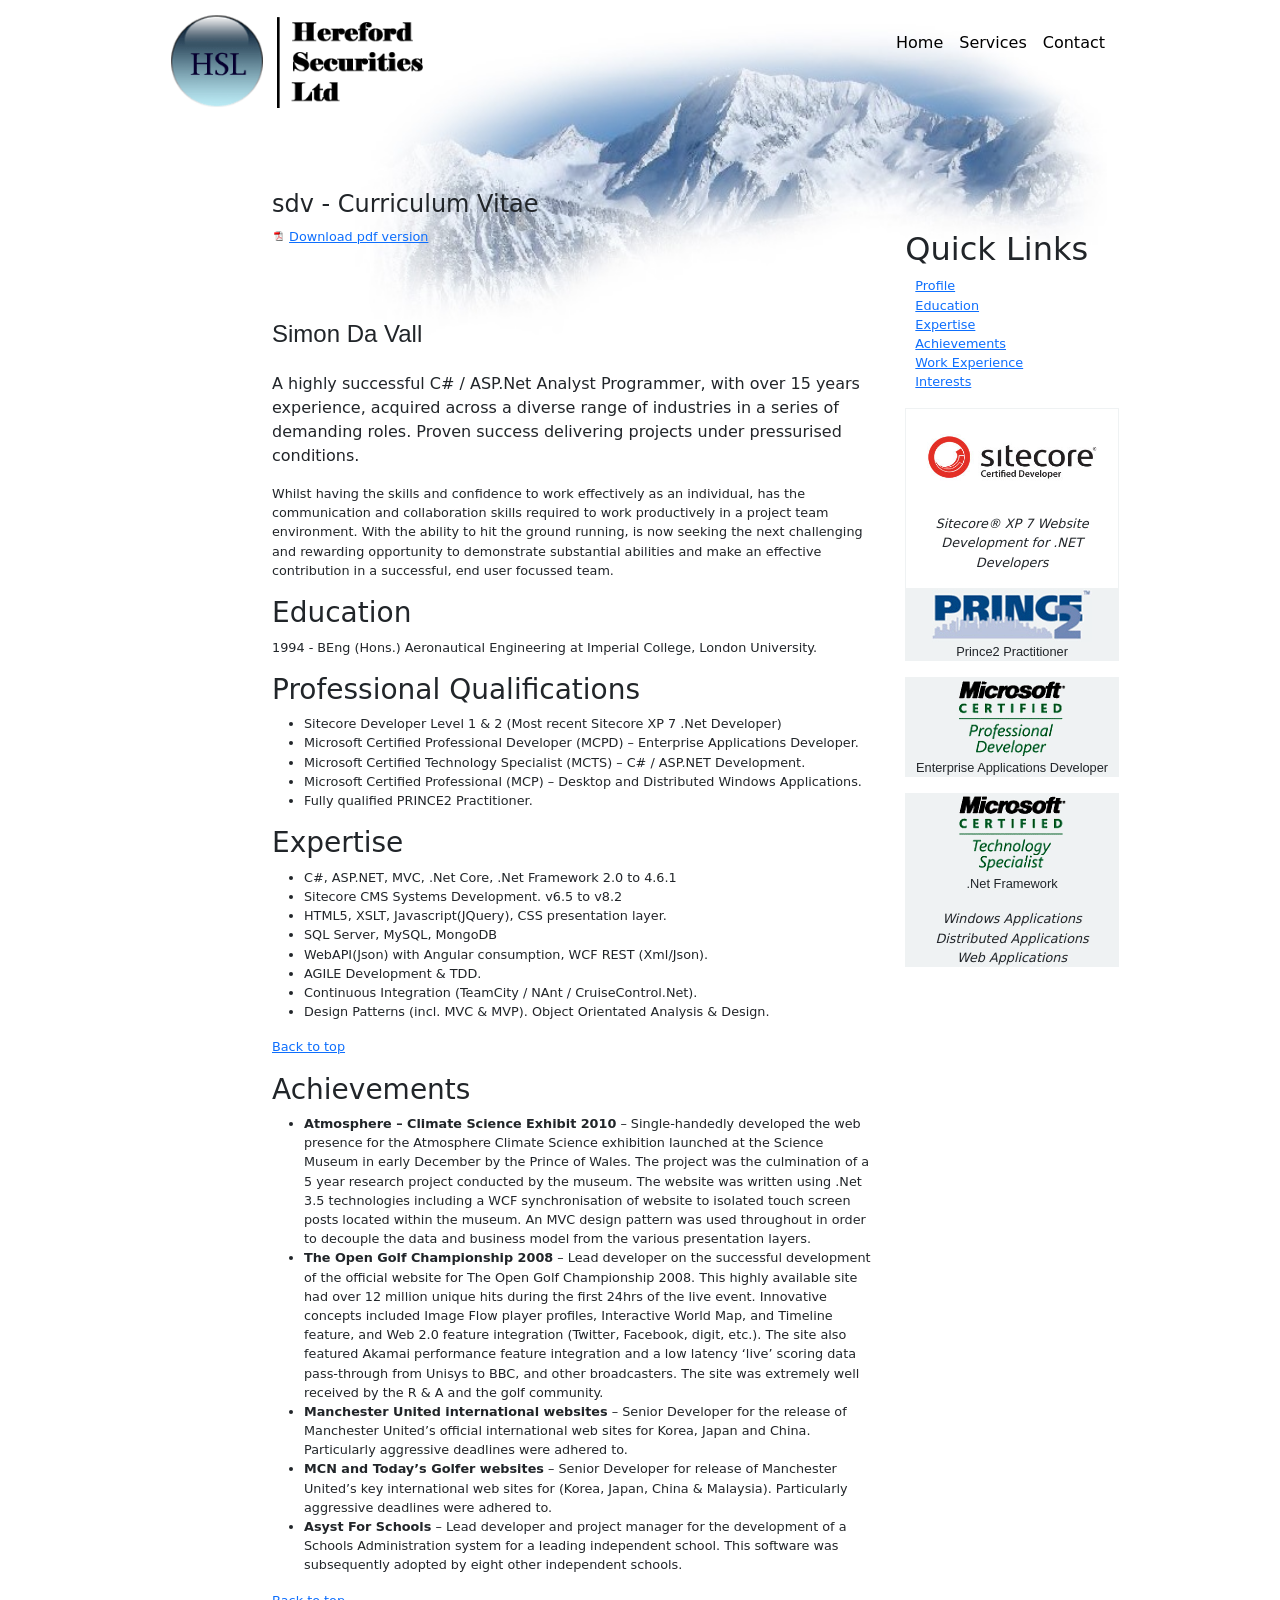
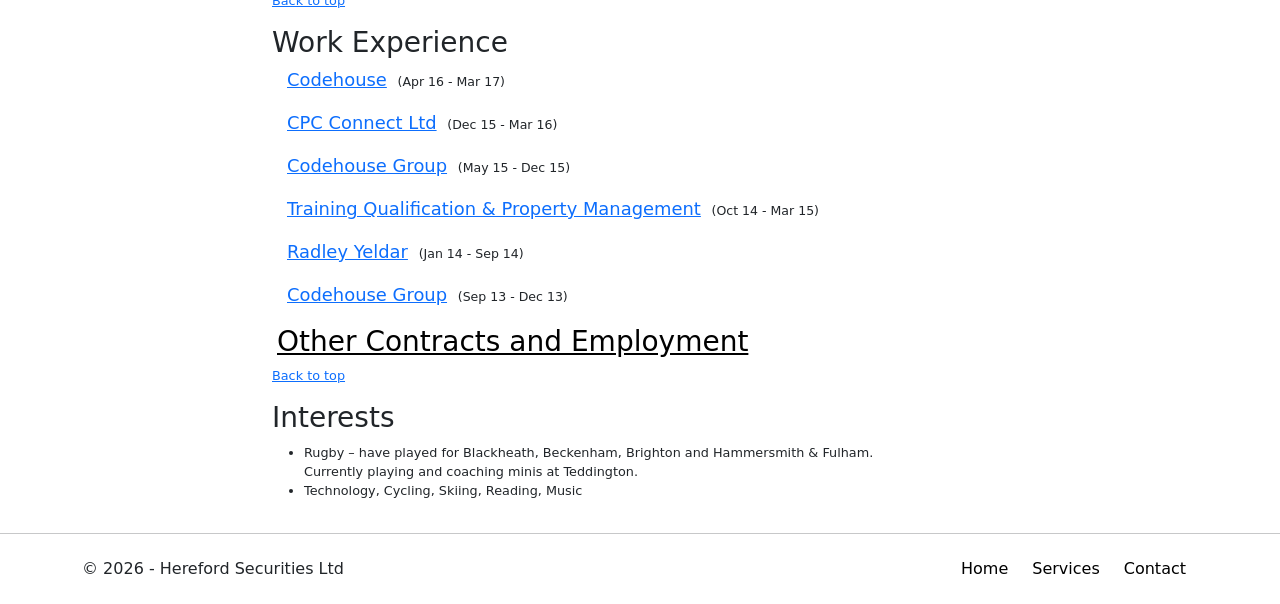
==== index.html @ d54355cc "initial commit" ====
<!DOCTYPE html>
<html lang="en">
<head>
    <meta charset="utf-8"/>
    <meta name="viewport" content="width=device-width, initial-scale=1.0"/>
    
    <link rel="stylesheet" href="/lib/bootstrap/dist/css/bootstrap.min.css" />
    <link rel="stylesheet" href="/css/site.css?v=NlVmR6fVG433w8anAIzWbxuGU_gSo6MmxZfiVtEb8ns" />
    <link rel="stylesheet" href="/css/hsl.styles.css?v=xCLZziitVMdS-ITcfZSa-ST9eg53xlWQVad8y4XB6No" />

    <title>Hereford Securities Ltd | Sitecore &amp; .NET Development</title>
    <meta name="description"
          content="Hereford Securities Ltd provides Sitecore and .NET development, software consultancy and enterprise web application development by Simon Da Vall."/>
    <meta property="og:title" content="Hereford Securities Ltd" />
    <meta property="og:description" content="Sitecore and .NET development consultancy." />
    <meta property="og:type" content="website" />
</head>
<body>

<header b-irz2kkw48r>
    <nav b-irz2kkw48r id="menu" class="navbar navbar-expand-md fixed-top navbar-light">
        <div b-irz2kkw48r class="container menu-container">

            <a class="navbar-brand" href="/">
                <img b-irz2kkw48r id="HSL_logo"
                     class="logo-image"
                     src="/images/HSL_Logo.gif"
                     alt="Hereford Securities Ltd"/>
            </a>

            <button b-irz2kkw48r class="navbar-toggler"
                    type="button"
                    data-bs-toggle="collapse"
                    data-bs-target="#mainNavbar"
                    aria-controls="mainNavbar"
                    aria-expanded="false"
                    aria-label="Toggle navigation">
                <span b-irz2kkw48r class="navbar-toggler-icon"></span>
            </button>

            <div b-irz2kkw48r id="mainNavbar" class="collapse navbar-collapse justify-content-end">
                <ul b-irz2kkw48r class="navbar-nav text-center text-md-start">
                    <li b-irz2kkw48r class="nav-item">
                        <a class="nav-link active" href="/">Home</a>
                    </li>
                    <li b-irz2kkw48r class="nav-item">
                        <a class="nav-link" href="/Services">Services</a>
                    </li>
                    <li b-irz2kkw48r class="nav-item">
                        <a class="nav-link" href="/Contact">Contact</a>
                    </li>
                </ul>
            </div>
        </div>
    </nav>
</header>

<section b-irz2kkw48r id="body" class="container main-body background-image">
    <div b-irz2kkw48r class="row">
        <div b-irz2kkw48r class="col-12 offset-md-2 col-md-10">
            
<div id="main-body">

    <div class="row">
        <section id="main" class="cvMain col-md-8 col-sm-9">
            <div class="main-body-title">
                <h4>sdv - Curriculum Vitae</h4>
                <p class="pdf-download">
                    <img class="pdf-image" src="/images/download.png" alt="" width="9" height="10"/>
                    <a class="pdf-download" href="/downloads/SimonDaVall-CV.pdf" target="_blank">Download pdf
                        version</a><br/>
                </p>
            </div>
            <div id="cvProfile" class="cv-title">Simon Da Vall</div>
            <p class="lead">
                A highly successful <strong>C# / ASP.Net Analyst Programmer</strong>, with over <strong>15 years</strong> experience, acquired across a diverse range of industries in a series of demanding roles.  Proven success delivering projects under pressurised conditions.
            </p>
            <p>Whilst having the skills and confidence to work effectively as an individual, has the communication and collaboration skills required to work productively in a project team environment. With the ability to hit the ground running, is now seeking the next challenging and rewarding opportunity to demonstrate substantial abilities and make an effective contribution in a successful, end user focussed team.</p>
            <section id="cvEducation">
                <h3>Education</h3>
                <p>1994 - BEng (Hons.) Aeronautical Engineering at Imperial College, London University.</p>
            </section>
            <section>
                <h3>Professional Qualifications</h3>
                <ul><li>Sitecore Developer Level 1 & 2 (Most recent Sitecore XP 7 .Net Developer)</li><li>Microsoft Certified Professional Developer (MCPD) – Enterprise Applications Developer.</li><li>Microsoft Certified Technology Specialist (MCTS) – C# / ASP.NET Development.</li><li>Microsoft Certified Professional (MCP) – Desktop and Distributed Windows Applications.</li><li>Fully qualified PRINCE2 Practitioner.</li></ul>
            </section>
            <section id="cvExpertise">
                <h3>Expertise</h3>
                <ul><li>C#, ASP.NET, MVC, .Net Core, .Net Framework 2.0 to 4.6.1</li><li>Sitecore CMS Systems Development. v6.5 to v8.2</li><li>HTML5, XSLT, Javascript(JQuery), CSS presentation layer.</li><li>SQL Server, MySQL, MongoDB</li><li>WebAPI(Json) with Angular consumption, WCF REST (Xml/Json).</li><li>AGILE Development & TDD.</li><li>Continuous Integration (TeamCity / NAnt / CruiseControl.Net).</li><li>Design Patterns (incl. MVC & MVP). Object Orientated Analysis & Design.</li></ul>
            </section>
            <p>
                <a id="cv-achievements" class="smoothscroll" href="#topOfPage">Back to top</a>
            </p>
                <section>
                    <h3>Achievements</h3>
                    <ul>
                            <li><strong>Atmosphere &#x2013; Climate Science Exhibit 2010</strong> – Single-handedly developed the web presence for the Atmosphere Climate Science exhibition launched at the Science Museum in early December by the Prince of Wales. The project was the culmination of a 5 year research project conducted by the museum. The website was written using .Net 3.5 technologies including a WCF synchronisation of website to isolated touch screen posts located within the museum. An MVC design pattern was used throughout in order to decouple the data and business model from the various presentation layers.</li>
                            <li><strong>The Open Golf Championship 2008</strong> – Lead developer on the successful development of the official website for The Open Golf Championship 2008. This highly available site had over 12 million unique hits during the first 24hrs of the live event. Innovative concepts included Image Flow player profiles, Interactive World Map, and Timeline feature, and Web 2.0 feature integration (Twitter, Facebook, digit, etc.). The site also featured Akamai performance feature integration and a low latency &#x2018;live&#x2019; scoring data pass-through from Unisys to BBC, and other broadcasters. The site was extremely well received by the R &amp; A and the golf community.</li>
                            <li><strong>Manchester United international websites</strong> – Senior Developer for the release of Manchester United&#x2019;s official international web sites for Korea, Japan and China. Particularly aggressive deadlines were adhered to.</li>
                            <li><strong>MCN and Today&#x2019;s Golfer websites</strong> – Senior Developer for release of Manchester United&#x2019;s key international web sites for (Korea, Japan, China &amp; Malaysia). Particularly aggressive deadlines were adhered to.</li>
                            <li><strong>Asyst For Schools</strong> – Lead developer and project manager for the development of a Schools Administration system for a leading independent school. This software was subsequently adopted by eight other independent schools.</li>
                    </ul>
                </section>
            
            <p>
                <a id="cvExperience" class="smoothscroll" href="#topOfPage">Back to top</a>
            </p>
            <section id="workExperience">
                <h3>Work Experience</h3>
                <div class="cv-job">
                    <p class="cv-client">
                        <a data-bs-toggle="collapse" href="#job1"><i class="fa fa-angle-down" aria-hidden="true"></i>Codehouse</a>
                        <span class="cv-datespan">(Apr 16 - Mar 17)</span>

                        <span class="client-weblink d-none"><a href="http://www.codehousegroup.com/" target="_blank">client website</a></span>
                    </p>
                    <div id="job1" class="cv-job-detail collapse">
                        <p class="cv-role">Lead Developer / Technical Architect</p>
                        <p class="cv-skills">Key Skills: C# 5.0 / Sitecore 6.5 / TeamCity / Octopus / Agile / NUnit</p>

                        <div class="cv-website">
                            <span>Websites:</span>
                            <ul>
                                <li><a target="_blank">A major financial website</a></li>
                            </ul>

                        </div>

                        <p>Returned to Codehouse to work on a number of updated features to be integrated to a major
                            financial website. These included making the site responsive to mobile viewports, and
                            updating several sections of the existing site. Required working on a dual synchronised git
                            branching, allowing maintenance to the existing code set whist developing the feature branch
                            in an up to date state. Was responsible for setting up and maintaining the CI and auto
                            deployment using TeamCity and Octopus.</p>
                        <p>Having worked largely on more recent versions of Sitecore, it tested the powers of memory
                            going back to the features of Sitecore 6.5</p>
                    </div>
                </div>
                <div class="cv-job">
                    <p class="cv-client">
                        <a data-bs-toggle="collapse" href="#job2"><i class="fa fa-angle-down" aria-hidden="true"></i>CPC
                            Connect Ltd</a>
                        <span class="cv-datespan">(Dec 15 - Mar 16)</span>

                        <span class="client-weblink d-none"><a href="http://www.cpcconnect.co.uk" target="_blank">client website</a></span>
                    </p>
                    <div id="job2" class="cv-job-detail collapse">
                        <p class="cv-role">Contract .Net Developer</p>
                        <p class="cv-skills">Key Skills: C# 5.0 / WebAPI / Angular.js / NUnit / Docker Containers /
                            Agile / TDD</p>

                        <div class="cv-website">
                            <span>Websites:</span>
                            <ul>
                                <li><a href="http://gaydar.net/" target="_blank">gaydar.net</a></li>
                            </ul>

                        </div>

                        <p>Worked on the final phase to launch of the gay matchmaking site gaydar.net.</p>
                        <p>My role largely focussed on the production of a large number of WebAPIs used to pass data
                            around the application. Extensive use of Fiddler to track data packets.</p>
                    </div>
                </div>
                <div class="cv-job">
                    <p class="cv-client">
                        <a data-bs-toggle="collapse" href="#job3"><i class="fa fa-angle-down" aria-hidden="true"></i>Codehouse
                            Group</a>
                        <span class="cv-datespan">(May 15 - Dec 15)</span>

                        <span class="client-weblink d-none"><a href="http://www.codehousegroup.com/" target="_blank">client website</a></span>
                    </p>
                    <div id="job3" class="cv-job-detail collapse">
                        <p class="cv-role">Lead Developer</p>
                        <p class="cv-skills">Key Skills: C# 5.0 / Sitecore 7.1-8.1 / ASP.NET 4.5 / MVC4 / Agile /
                            NUnit</p>

                        <div class="cv-website">
                            <span>Websites:</span>
                            <ul>
                                <li><a target="_blank">A Chinese based law firm</a></li>
                                <li><a target="_blank"></a></li>
                                <li><a target="_blank"></a></li>
                            </ul>

                        </div>

                        <p>Worked on a number of projects of differing maturity, from Greenfield to third round feature
                            additions.</p>
                        <p>Primary role was to implementing a number of new features to a mature multi-language (Chinese
                            based) website using Sitecore 7.1. A particularly testing feature involved implementing a
                            cross language search facility to meet exacting client requirements, using SOLR 4.3. This
                            required implementing a structure that integrated European, and Asian-based languages to a
                            single index using computed fields.</p>
                        <p>Other notable project work included:</p>
                        <ul>
                            <li>Upgraded Sitecore 6.6 through the various stages to v8.1 for another multi-lingual
                                website.
                            </li>
                            <li>Implemented SOLR 4.10 site search from the ground up (Greenfield)</li>
                        </ul>
                    </div>
                </div>
                <div class="cv-job">
                    <p class="cv-client">
                        <a data-bs-toggle="collapse" href="#job4"><i class="fa fa-angle-down" aria-hidden="true"></i>Training
                            Qualification &amp; Property Management</a>
                        <span class="cv-datespan">(Oct 14 - Mar 15)</span>

                        <span class="client-weblink d-none"><a target="_blank">client website</a></span>
                    </p>
                    <div id="job4" class="cv-job-detail collapse">
                        <p class="cv-role"></p>
                        <p class="cv-skills">Key Skills: </p>


                        <p>Took time away from contracting to organise the renovation of an overseas property and to
                            brush up on training and professional qualifications.</p>
                        <p>During this period I attended the Sitecore XP 7.1 Web Developer qualification upgrade course
                            and attained developer certification.</p>
                    </div>
                </div>
                <div class="cv-job">
                    <p class="cv-client">
                        <a data-bs-toggle="collapse" href="#job5"><i class="fa fa-angle-down" aria-hidden="true"></i>Radley
                            Yeldar</a>
                        <span class="cv-datespan">(Jan 14 - Sep 14)</span>

                        <span class="client-weblink d-none"><a href="http://www.ry.com"
                                                               target="_blank">client website</a></span>
                    </p>
                    <div id="job5" class="cv-job-detail collapse">
                        <p class="cv-role">Technical Architect / Developer</p>
                        <p class="cv-skills">Key Skills: C# 4.0 / Sitecore 6.5 / ASP.NET 4.0 / MVC3 / XSLT / Agile /
                            NUnit</p>

                        <div class="cv-website">
                            <span>Websites:</span>
                            <ul>
                                <li><a target="_blank">A British construction group</a></li>
                            </ul>

                        </div>

                        <p>Third contract with Radley Yeldar. Redesigned and implemented a required restructuring to the
                            Sitecore content database. This included an upgrade from version 6.3 to 6.5.</p>
                        <p>White label development of template site for a construction group\'s micro sites. Code
                            written such that each new micro site can be added to the existing site structure without
                            further code change.</p>
                        <p>Subsequently a series of micro sites were added without further back end code work. Only a
                            new Sitecore base node, together with css and config changes.</p>
                    </div>
                </div>
                <div class="cv-job">
                    <p class="cv-client">
                        <a data-bs-toggle="collapse" href="#job6"><i class="fa fa-angle-down" aria-hidden="true"></i>Codehouse
                            Group</a>
                        <span class="cv-datespan">(Sep 13 - Dec 13)</span>

                        <span class="client-weblink d-none"><a href="http://www.codehousegroup.com/" target="_blank">client website</a></span>
                    </p>
                    <div id="job6" class="cv-job-detail collapse">
                        <p class="cv-role">Developer</p>
                        <p class="cv-skills">Key Skills: C# 4.0 / Sitecore 6.5 / ASP.NET 4 / Agile / TFS / MSTest</p>

                        <div class="cv-website">
                            <span>Websites:</span>
                            <ul>
                                <li><a target="_blank">A major building society</a></li>
                            </ul>

                        </div>

                        <p>Short contract with Codehouse to help launch a new website in Dec 2013. assisting a team of
                            developers develop and implement the final features, and work through post test snagging
                            list.</p>
                        <p>Site was successfully launched on time, with all features.</p>
                    </div>
                </div>


                <section id="otherWork">
                    <h3 class="black-links">
                        <a href="#otherJobs" data-bs-toggle="collapse"><i class="fa fa-angle-down"
                                                                          aria-hidden="true"></i>Other Contracts and
                            Employment</a>
                    </h3>
                    <div id="otherJobs" class="collapse">
                        <div class="cv-job">
                            <p class="cv-client">
                                <a href="http://www.ry.com" target="_blank">Radley Yeldar</a>
                                <span class="cv-datespan">(Feb 13 - Aug 13)</span>
                                <span class="client-footnote"></span>
                            </p>
                            <div class="cv-job-detail">
                                <p class="cv-role">Contract Analyst / Developer</p>
                                <p class="cv-skills">Key Skills: C# 4.0 / Sitecore 6.4 / ASP.NET 4 / MVC3 / XSLT / Agile
                                    / NUnit</p>
                                <div class="cv-website">
                                    <span>Websites:</span>
                                    <ul>
                                        <li><a target="_blank">A major construction company</a></li>
                                        <li><a target="_blank"></a></li>
                                    </ul>

                                </div>
                            </div>
                        </div>
                        <div class="cv-job">
                            <p class="cv-client">
                                <a href="https://www.cipfa.org/" target="_blank">CIPFA</a>
                                <span class="cv-datespan">(Apr 12 - Jan 13)</span>
                                <span class="client-footnote"></span>
                            </p>
                            <div class="cv-job-detail">
                                <p class="cv-role">Contract Analyst / Developer</p>
                                <p class="cv-skills">Key Skills: C# 4.0 / Sitecore 6.5 / ASP.NET 4 / XSLT / Agile</p>
                                <div class="cv-website">
                                    <span>Websites:</span>
                                    <ul>
                                        <li><a href="https://www.cipfa.org/" target="_blank">cipfa.org</a></li>
                                    </ul>

                                </div>
                            </div>
                        </div>
                        <div class="cv-job">
                            <p class="cv-client">
                                <a href="http://sciencemuseum.org.uk/" target="_blank">The Science Museum</a>
                                <span class="cv-datespan">(Nov 11 - Apr 12)</span>
                                <span class="client-footnote"></span>
                            </p>
                            <div class="cv-job-detail">
                                <p class="cv-role">Contract Analyst / Developer</p>
                                <p class="cv-skills">Key Skills: C# / Sitecore 6.4 &amp; 6.2 / ASP.NET / XSLT / Agile /
                                    WCF</p>
                                <div class="cv-website">
                                    <span>Websites:</span>
                                    <ul>
                                        <li><a href="http://sciencemuseum.org.uk"
                                               target="_blank">sciencemuseum.org.uk</a></li>
                                    </ul>

                                </div>
                            </div>
                        </div>
                        <div class="cv-job">
                            <p class="cv-client">
                                <a href="http://www.ry.com" target="_blank">Radley Yeldar</a>
                                <span class="cv-datespan">(Sep 11 - Nov 11)</span>
                                <span class="client-footnote"></span>
                            </p>
                            <div class="cv-job-detail">
                                <p class="cv-role">Contract Analyst / Developer</p>
                                <p class="cv-skills">Key Skills: C# 4.0 / Sitecore 6.4 / ASP.NET 4 / MVC3 / XSLT / Agile
                                    / NUnit</p>
                            </div>
                        </div>
                        <div class="cv-job">
                            <p class="cv-client">
                                <a href="http://sciencemuseum.org.uk/" target="_blank">The Science Museum</a>
                                <span class="cv-datespan">(Jul 10 - Mar 11)</span>
                                <span class="client-footnote"></span>
                            </p>
                            <div class="cv-job-detail">
                                <p class="cv-role">Contract Analyst / Developer</p>
                                <p class="cv-skills">Key Skills: C# 3.5 / Sitecore 6.2 / ASP.NET 2.0 / XSLT / Agile /
                                    WCF</p>
                                <div class="cv-website">
                                    <span>Websites:</span>
                                    <ul>
                                        <li>
                                            <a href="http://www.sciencemuseum.org.uk/ClimateChanging/ClimateScienceInfoZone/"
                                               target="_blank">sciencemuseum.org.uk/ClimateChanging/ClimateScienceInfoZone/</a>
                                        </li>
                                        <li><a href="http://www.sciencemuseum.org.uk/educators" target="_blank">sciencemuseum.org.uk/educators</a>
                                        </li>
                                    </ul>

                                </div>
                            </div>
                        </div>
                        <div class="cv-job">
                            <p class="cv-client">
                                <a href="http://www.ry.com" target="_blank">Radley Yeldar</a>
                                <span class="cv-datespan">(Jan 10 - Jun 10)</span>
                                <span class="client-footnote"></span>
                            </p>
                            <div class="cv-job-detail">
                                <p class="cv-role">Contract Analyst / Developer</p>
                                <p class="cv-skills">Key Skills: C# 4.0 / Sitecore 6.4 / ASP.NET 3.5 / XSLT / Agile /
                                    NUnit</p>
                            </div>
                        </div>
                        <div class="cv-job">
                            <p class="cv-client">
                                <a href="#" target="_blank">TDA (Teaching Development Agency)</a>
                                <span class="cv-datespan">(Feb 09 - Jan 10)</span>
                                <span class="client-footnote"></span>
                            </p>
                            <div class="cv-job-detail">
                                <p class="cv-role">Contract Analyst / Developer</p>
                                <p class="cv-skills">Key Skills: C# 2.0 / Sitecore 5.3 / ASP.NET / XSLT / Agile /
                                    TDD</p>
                            </div>
                        </div>
                        <div class="cv-job">
                            <p class="cv-client">
                                <a href="http://img.com/" target="_blank">IMG Digital Media</a>
                                <span class="cv-datespan">(Oct 07 - Nov 08)</span>
                                <span class="client-footnote">(subsequently became <a href="http://www.endava.com"
                                                                                      target="_blank">Endava</a>)</span>
                            </p>
                            <div class="cv-job-detail">
                                <p class="cv-role">Contract Analyst / Developer</p>
                                <p class="cv-skills">Key Skills: C# 2.0 / Sitecore 5.3 / XSLT / Agile</p>
                                <div class="cv-website">
                                    <span>Websites:</span>
                                    <ul>
                                        <li><a href="http://opengolf.com" target="_blank">opengolf.com</a></li>
                                        <li><a href="http://manutd.com" target="_blank">manutd.com</a></li>
                                    </ul>

                                </div>
                            </div>
                        </div>
                        <div class="cv-job">
                            <p class="cv-client">
                                <a href="https://en.wikipedia.org/wiki/LBi" target="_blank">LBi</a>
                                <span class="cv-datespan">(Nov 06 - Aug 07)</span>
                                <span class="client-footnote"></span>
                            </p>
                            <div class="cv-job-detail">
                                <p class="cv-role">Contract Analyst / Developer</p>
                                <p class="cv-skills">Key Skills: C# 2005 / ASP.NET 2.0 / Web Services</p>
                                <div class="cv-website">
                                    <span>Websites:</span>
                                    <ul>
                                        <li><a href="http://www.motorcyclenews.com/"
                                               target="_blank">motorcyclenews.com</a></li>
                                        <li><a href="http://www.todaysgolfer.co.uk/"
                                               target="_blank">todaysgolfer.co.uk</a></li>
                                    </ul>

                                </div>
                            </div>
                        </div>
                        <div class="cv-job">
                            <p class="cv-client">
                                <a href="#" target="_blank">Asyst Solutions Ltd</a>
                                <span class="cv-datespan">(Jan 98 - Aug 05)</span>
                                <span class="client-footnote">(subsequently merged with <a
                                        href="https://www.theaccessgroup.com"
                                        target="_blank">The Access Group</a>)</span>
                            </p>
                            <div class="cv-job-detail">
                                <p class="cv-role">Associate Director for Technical Services</p>
                                <p class="cv-skills">Key Skills: Classic Asp / VB6 / Com+ / VBScript / C# 2005 / ASP.NET
                                    2.0 / ADO.NET / XML / SQL Server 2000</p>
                            </div>
                        </div>

                    </div>
                </section>
            </section>

            <p>
                <a id="cvInterests" class="smoothscroll" href="#topOfPage">Back to top</a>
            </p>
            <section>
                <h3>Interests</h3>
                <ul>
                    <li>Rugby – have played for Blackheath, Beckenham, Brighton and Hammersmith & Fulham. Currently
                        playing and coaching minis at Teddington.
                    </li>
                    <li>Technology, Cycling, Skiing, Reading, Music</li>
                </ul>
            </section>
        </section>
        <section id="sidebar" class="sidebar col-md-3 col-sm-3 hidden-xs">
            <div class="panel panel-primary">
                <div class="panel-heading">
                    <h2 class="panel-title">Quick Links</h2>
                </div>
                <div class="panel-body">
                    <ul class="quick-links">
                        <li><a class="smoothscroll" href="#cvProfile">Profile</a></li>
                        <li><a class="smoothscroll" href="#cvEducation">Education</a></li>
                        <li><a class="smoothscroll" href="#cvExpertise">Expertise</a></li>
                        <li><a class="smoothscroll" href="#cv-achievements">Achievements</a></li>
                        <li><a class="smoothscroll" href="#cvExperience">Work Experience</a></li>
                        <li><a class="smoothscroll" href="#cvInterests">Interests</a></li>
                    </ul>
                </div>

            </div>

            <div class="panel panel-qualification-border">
                <div class="panel-body">
                    <img class="img-responsive-qualification" src="/images/sitecore-certified-developer.jpg"
                         alt="Sitecore Certified Developer"/>

                    <p class="mcText">
                        Sitecore® XP 7 Website Development for .NET Developers
                    </p>

                </div>
            </div>
            <div class="panel panel-qualification">
                <div class="panel-body">
                    <img class="img-responsive-qualification" src="/images/p2logo.gif"
                         alt="Prince2 Practitioner Qualified"/>
                    <p class="mcTitle">
                        Prince2 Practitioner
                    </p>


                </div>
            </div>
            <div class="panel panel-qualification">
                <div class="panel-body">
                    <img class="img-responsive-qualification" src="/images/MCPD_Logo_grey.gif"
                         alt="Microsoft Certified Professional Developer"/>
                    <p class="mcTitle">
                        Enterprise Applications Developer
                    </p>


                </div>
            </div>
            <div class="panel panel-qualification">
                <div class="panel-body">
                    <img class="img-responsive-qualification" src="/images/MCTS_Logo_grey.gif"
                         alt="Microsoft Certified Technical Specialist"/>
                    <p class="mcTitle">
                        .Net Framework
                    </p>

                    <p class="mcText">
                        Windows Applications<br/>Distributed Applications<br/>Web Applications
                    </p>

                </div>
            </div>


        </section>
    </div>
</div>
        </div>
    </div>
</section>

<hr b-irz2kkw48r class="footer-hr" />
<footer b-irz2kkw48r class="container">
    <div b-irz2kkw48r id="footer-menu" class="d-flex flex-column flex-md-row justify-content-between align-items-center">

        <div b-irz2kkw48r class="footer-copyright">
            &copy; 2026 - Hereford Securities Ltd
        </div>

        <ul b-irz2kkw48r class="nav">
            <li b-irz2kkw48r class="nav-item">
                <a class="nav-link active" href="/">Home</a>
            </li>
            <li b-irz2kkw48r class="nav-item">
                <a class="nav-link" href="/Services">Services</a>
            </li>
            <li b-irz2kkw48r class="nav-item">
                <a class="nav-link" href="/Contact">Contact</a>
            </li>
        </ul>

    </div>
</footer>

<script src="/lib/jquery/dist/jquery.min.js"></script>
<script src="/lib/bootstrap/dist/js/bootstrap.bundle.min.js"></script>
<script src="/js/site.js?v=UOD0qv4X7jH9KI2MO05ak1SFFRQzdeyh2-t-6GmwEzU"></script>


</body>
</html>
---- css/site.css ----
html {
  font-size: 14px;
}

@media (min-width: 768px) {
  html {
    font-size: 16px;
  }
}

.btn:focus, .btn:active:focus, .btn-link.nav-link:focus, .form-control:focus, .form-check-input:focus {
  box-shadow: 0 0 0 0.1rem white, 0 0 0 0.25rem #258cfb;
}

html {
  position: relative;
  min-height: 100%;
}

/*body {*/
/*  margin-bottom: 60px;*/
/*}*/

.form-floating > .form-control-plaintext::placeholder, .form-floating > .form-control::placeholder {
  color: var(--bs-secondary-color);
  text-align: end;
}

.form-floating > .form-control-plaintext:focus::placeholder, .form-floating > .form-control:focus::placeholder {
  text-align: start;
}
---- css/hsl.styles.css ----
﻿a:hover,
a:focus {
    text-decoration: none;
}

.background-image {
    background: transparent url("../images/mountain-image.jpg") no-repeat 80% 40px;
    background-size: 100%;
}

@media (min-width: 450px) {
    .background-image {
        background-position: 80% 0;
    }
}

@media (min-width: 768px) {
    .background-image {
        background-position: 70% 0;
        background-size: 90%;
    }
}

@media (min-width: 992px) {
    .background-image {
        background-position: 100% 0;
        background-size: 80%;
    }
}

@media (min-width: 1200px) {
    .background-image {
        background-position: 70% 0;
        background-size: 70%;
    }
}

@media (min-width: 768px) {
    #mainNavbar {
        align-self: flex-start;
        padding-top: 15px;
    }
}

.black-links a {
    color: #000;
}

.client-weblink,
.client-footnote {
    font-size: 0.7em;
    font-style: italic;
}

.contact-details {
    margin-top: 0;
}

@media (min-width: 450px) {
    .contact-details {
        margin-top: 40px;
    }
}

.contact-map {
    margin-top: 20px;
}

.cv-achievements li {
    padding-bottom: 5px;
}

.cv-client {
    font-size: 1.4em;
}

.cv-datespan {
    font-size: 0.7em;
    margin-left: 5px;
}

.cv-job {
    margin-bottom: 10px;
    padding-left: 10px;
}

.cv-job-detail {
    padding-left: 15px;
}

.cv-role {
    font-weight: bold;
}

.cv-title {
    font-family: "Arial Black", Arial, sans-serif;
    font-size: x-large;
    margin-top: 10px;
    margin-bottom: 20px;
}

@media (min-width: 768px) {
    .cv-title {
        margin-top: 70px;
    }
}

.cv-website {
    display: block;
    padding-bottom: 10px;
}

.cv-website span {
    float: left;
}

.cv-website ul {
    display: block;
    list-style-type: none;
    margin: 0;
    padding: 0;
    overflow: hidden;
}

.cv-website li {
    float: left;
    padding-left: 10px;
}

#footer-menu {
    padding: 15px 0;
}

.footer-copyright {
    padding-bottom: 10px;
}

@media (min-width:768px) {
    .footer-copyright {
        padding-bottom: 0;
    }
}

.footer-hr {
    margin-bottom: 0;
}

.footer-version {
    font-size: 0.5em;
    text-align: right;
}

#footer-menu .nav-link {
    color: #000;
    padding: .5rem .75rem;
}

#footer-menu .nav-link:hover {
    color: #000;
}

.img-responsive-qualification {
    max-width: 100%;
    height: auto;
}

@media (min-width: 768px) {
    .lead {
        font-size: 16px;
    }
}

/* Bootstrap 5 navbar replacement for old Bootstrap 3 navbar styling */
#menu {
    border: 0;
}

#menu .menu-container {
    max-width: 970px;
}

#menu.navbar-default-transition,
#menu.navbar-fast-transition {
    background-color: #f8f8f8;
    transition: background 1s;
}

#menu.navbar-default-transition-back,
#menu.navbar-fast-transition-back {
    background-color: transparent;
    transition: background 1s;
}

#menu.navbar-fast-transition,
#menu.navbar-fast-transition-back {
    transition: background 0.2s;
}

#menu.navbar-default-border {
    border-bottom: 1px solid #e7e7e7;
}

.navbar-brand {
    height: auto;
    padding: 0;
    margin: 0;
}

.logo-image {
    height: 80px;
    width: auto;
    margin-top: 5px;
}

@media (min-width: 768px) {
    .logo-image {
        height: 100px;
    }
}

.navbar-toggler {
    margin-top: 25px;
    border-color: #333;
}

.navbar-toggler:focus {
    box-shadow: none;
}

.navbar-nav {
    text-align: center;
}

@media (min-width: 768px) {
    .navbar-toggler {
        margin-top: 35px;
    }

    .navbar-nav {
        text-align: left;
    }
}

.navbar-nav .nav-link {
    color: #000;
}

.navbar-nav .nav-link:hover,
.navbar-nav .nav-link:focus,
.navbar-nav .nav-link.active {
    color: #000;
    text-decoration: none;
}



.main-body {
    min-height: 800px;
    padding-top: 140px;
    width: 100%;
    font-size: 0.8em;
    margin-top: 20px;
}

@media (min-width: 450px) {
    .main-body {
        padding-top: 170px;
    }
}

.main-body-title {
    text-align: right;
}

@media (min-width: 768px) {
    .main-body-title {
        text-align: left;
    }
}

.panel-qualification {
    background-color: #eff2f3;
    text-align: center;
}

.panel-qualification-border {
    border: 1px solid #eff2f3;
    text-align: center;
}

.quick-links {
    list-style-type: none;
    padding-inline-start: 10px;
}

.mcTitle {
    font-family: "Arial Black", Arial, sans-serif;
}

.mcText {
    font-style: italic;
}

#map_canvas {
    width: auto;
    height: 553px;
    border: 1px solid #000;
    margin-bottom: 20px;
}

#map_canvas iframe {
    width: 100%;
    height: 100%;
}

.pdf-download {
    vertical-align: top;
    padding-left: 2px;
}

.pdf-image {
    margin-top: -3px;
}

.services-main {
    margin-top: 10px;
}

@media (min-width: 768px) {
    .services-main {
        margin-top: 60px;
    }
}

.service {
    overflow: hidden;
    margin-bottom: 10px;
}

.service ul {
    list-style-type: disc;
    margin-bottom: 5px;
    overflow: hidden;
    padding-left: 15px;
}

@media (min-width: 768px) {
    .service ul {
        padding-left: 40px;
    }
}

.service li {
    margin-bottom: 5px;
}

.sidebar {
    margin-top: 40px;
}

.white-border {
    border: 1px solid #fff;
}

#workExperience .fa {
    padding-right: 5px;
}
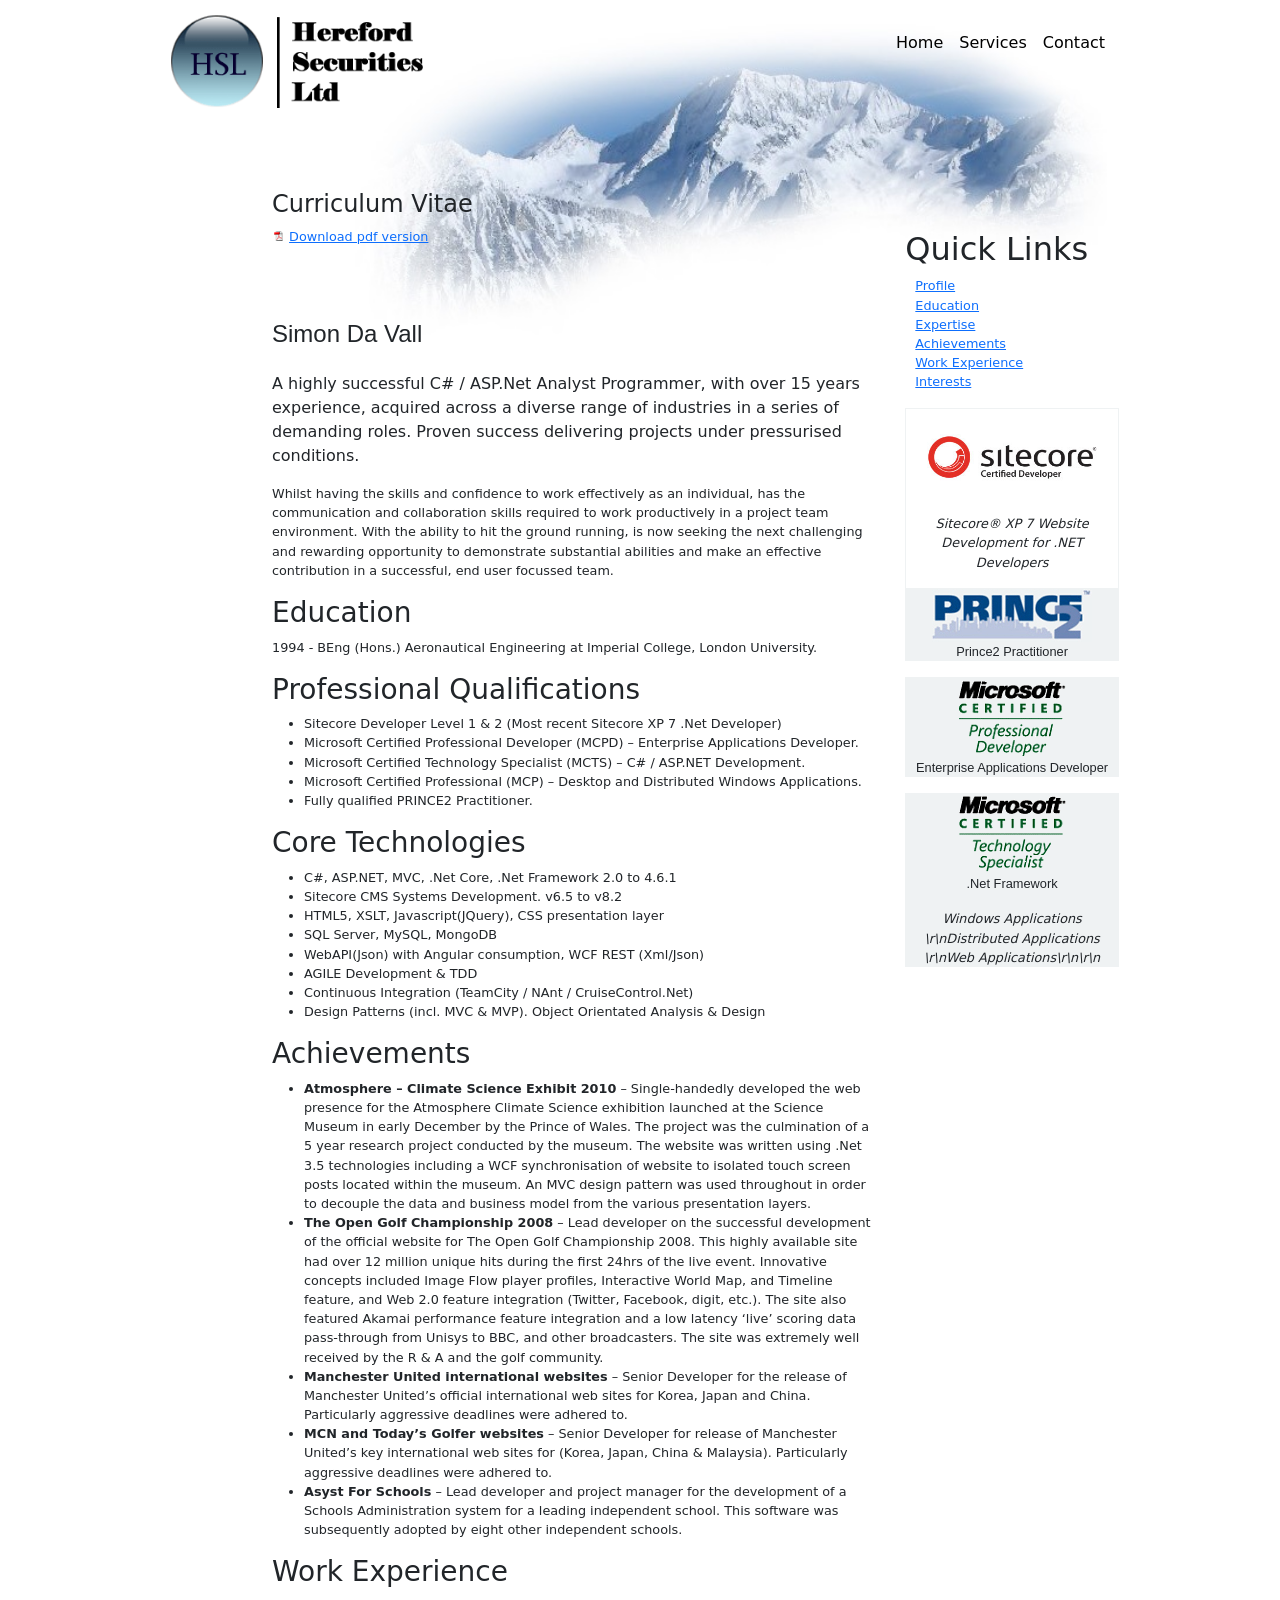
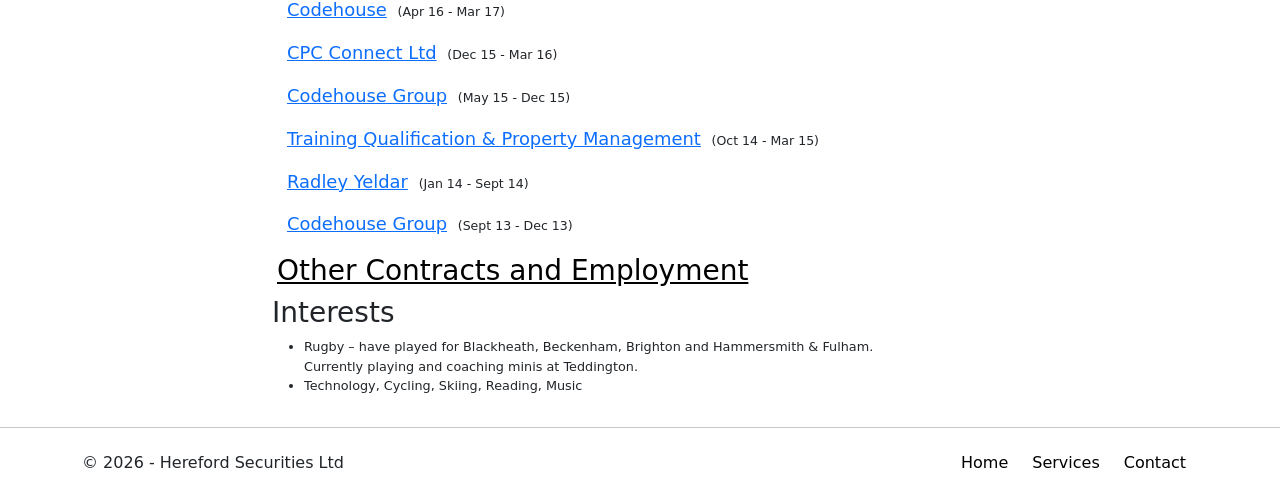
==== commit f4856505: "Refactored main index.html" ====
--- a/index.html
+++ b/index.html
@@ -6,7 +6,7 @@
     
     <link rel="stylesheet" href="/lib/bootstrap/dist/css/bootstrap.min.css" />
     <link rel="stylesheet" href="/css/site.css?v=NlVmR6fVG433w8anAIzWbxuGU_gSo6MmxZfiVtEb8ns" />
-    <link rel="stylesheet" href="/css/hsl.styles.css?v=xCLZziitVMdS-ITcfZSa-ST9eg53xlWQVad8y4XB6No" />
+    <link rel="stylesheet" href="/css/hsl.styles.css?v=frx5lBn3LEI-ndQ1Po4bMyRhPKBxL6goo_cSepD-sfk" />
 
     <title>Hereford Securities Ltd | Sitecore &amp; .NET Development</title>
     <meta name="description"
@@ -64,7 +64,7 @@
     <div class="row">
         <section id="main" class="cvMain col-md-8 col-sm-9">
             <div class="main-body-title">
-                <h4>sdv - Curriculum Vitae</h4>
+                <h4>Curriculum Vitae</h4>
                 <p class="pdf-download">
                     <img class="pdf-image" src="/images/download.png" alt="" width="9" height="10"/>
                     <a class="pdf-download" href="/downloads/SimonDaVall-CV.pdf" target="_blank">Download pdf
@@ -82,16 +82,28 @@
             </section>
             <section>
                 <h3>Professional Qualifications</h3>
-                <ul><li>Sitecore Developer Level 1 & 2 (Most recent Sitecore XP 7 .Net Developer)</li><li>Microsoft Certified Professional Developer (MCPD) – Enterprise Applications Developer.</li><li>Microsoft Certified Technology Specialist (MCTS) – C# / ASP.NET Development.</li><li>Microsoft Certified Professional (MCP) – Desktop and Distributed Windows Applications.</li><li>Fully qualified PRINCE2 Practitioner.</li></ul>
+                    <ul>
+                            <li>Sitecore Developer Level 1 &amp; 2 (Most recent Sitecore XP 7 .Net Developer)</li>
+                            <li>Microsoft Certified Professional Developer (MCPD) &#x2013; Enterprise Applications Developer.</li>
+                            <li>Microsoft Certified Technology Specialist (MCTS) &#x2013; C# / ASP.NET Development.</li>
+                            <li>Microsoft Certified Professional (MCP) &#x2013; Desktop and Distributed Windows Applications.</li>
+                            <li>Fully qualified PRINCE2 Practitioner.</li>
+                    </ul>
             </section>
-            <section id="cvExpertise">
-                <h3>Expertise</h3>
-                <ul><li>C#, ASP.NET, MVC, .Net Core, .Net Framework 2.0 to 4.6.1</li><li>Sitecore CMS Systems Development. v6.5 to v8.2</li><li>HTML5, XSLT, Javascript(JQuery), CSS presentation layer.</li><li>SQL Server, MySQL, MongoDB</li><li>WebAPI(Json) with Angular consumption, WCF REST (Xml/Json).</li><li>AGILE Development & TDD.</li><li>Continuous Integration (TeamCity / NAnt / CruiseControl.Net).</li><li>Design Patterns (incl. MVC & MVP). Object Orientated Analysis & Design.</li></ul>
+            <section id="cvCoreTech">
+                <h3>Core Technologies</h3>
+                    <ul>
+                            <li>C#, ASP.NET, MVC, .Net Core, .Net Framework 2.0 to 4.6.1</li>
+                            <li>Sitecore CMS Systems Development. v6.5 to v8.2</li>
+                            <li>HTML5, XSLT, Javascript(JQuery), CSS presentation layer</li>
+                            <li>SQL Server, MySQL, MongoDB</li>
+                            <li>WebAPI(Json) with Angular consumption, WCF REST (Xml/Json)</li>
+                            <li>AGILE Development &amp; TDD</li>
+                            <li>Continuous Integration (TeamCity / NAnt / CruiseControl.Net)</li>
+                            <li>Design Patterns (incl. MVC &amp; MVP). Object Orientated Analysis &amp; Design</li>
+                    </ul>
             </section>
-            <p>
-                <a id="cv-achievements" class="smoothscroll" href="#topOfPage">Back to top</a>
-            </p>
-                <section>
+                <section id="cv-achievements">
                     <h3>Achievements</h3>
                     <ul>
                             <li><strong>Atmosphere &#x2013; Climate Science Exhibit 2010</strong> – Single-handedly developed the web presence for the Atmosphere Climate Science exhibition launched at the Science Museum in early December by the Prince of Wales. The project was the culmination of a 5 year research project conducted by the museum. The website was written using .Net 3.5 technologies including a WCF synchronisation of website to isolated touch screen posts located within the museum. An MVC design pattern was used throughout in order to decouple the data and business model from the various presentation layers.</li>
@@ -102,379 +114,301 @@
                     </ul>
                 </section>
             
-            <p>
-                <a id="cvExperience" class="smoothscroll" href="#topOfPage">Back to top</a>
-            </p>
             <section id="workExperience">
                 <h3>Work Experience</h3>
-                <div class="cv-job">
-                    <p class="cv-client">
-                        <a data-bs-toggle="collapse" href="#job1"><i class="fa fa-angle-down" aria-hidden="true"></i>Codehouse</a>
-                        <span class="cv-datespan">(Apr 16 - Mar 17)</span>
-
-                        <span class="client-weblink d-none"><a href="http://www.codehousegroup.com/" target="_blank">client website</a></span>
-                    </p>
-                    <div id="job1" class="cv-job-detail collapse">
-                        <p class="cv-role">Lead Developer / Technical Architect</p>
-                        <p class="cv-skills">Key Skills: C# 5.0 / Sitecore 6.5 / TeamCity / Octopus / Agile / NUnit</p>
-
-                        <div class="cv-website">
-                            <span>Websites:</span>
-                            <ul>
-                                <li><a target="_blank">A major financial website</a></li>
-                            </ul>
-
-                        </div>
-
-                        <p>Returned to Codehouse to work on a number of updated features to be integrated to a major
-                            financial website. These included making the site responsive to mobile viewports, and
-                            updating several sections of the existing site. Required working on a dual synchronised git
-                            branching, allowing maintenance to the existing code set whist developing the feature branch
-                            in an up to date state. Was responsible for setting up and maintaining the CI and auto
-                            deployment using TeamCity and Octopus.</p>
-                        <p>Having worked largely on more recent versions of Sitecore, it tested the powers of memory
-                            going back to the features of Sitecore 6.5</p>
-                    </div>
-                </div>
-                <div class="cv-job">
-                    <p class="cv-client">
-                        <a data-bs-toggle="collapse" href="#job2"><i class="fa fa-angle-down" aria-hidden="true"></i>CPC
-                            Connect Ltd</a>
-                        <span class="cv-datespan">(Dec 15 - Mar 16)</span>
-
-                        <span class="client-weblink d-none"><a href="http://www.cpcconnect.co.uk" target="_blank">client website</a></span>
-                    </p>
-                    <div id="job2" class="cv-job-detail collapse">
-                        <p class="cv-role">Contract .Net Developer</p>
-                        <p class="cv-skills">Key Skills: C# 5.0 / WebAPI / Angular.js / NUnit / Docker Containers /
-                            Agile / TDD</p>
-
-                        <div class="cv-website">
-                            <span>Websites:</span>
-                            <ul>
-                                <li><a href="http://gaydar.net/" target="_blank">gaydar.net</a></li>
-                            </ul>
-
-                        </div>
-
-                        <p>Worked on the final phase to launch of the gay matchmaking site gaydar.net.</p>
-                        <p>My role largely focussed on the production of a large number of WebAPIs used to pass data
-                            around the application. Extensive use of Fiddler to track data packets.</p>
-                    </div>
-                </div>
-                <div class="cv-job">
-                    <p class="cv-client">
-                        <a data-bs-toggle="collapse" href="#job3"><i class="fa fa-angle-down" aria-hidden="true"></i>Codehouse
-                            Group</a>
-                        <span class="cv-datespan">(May 15 - Dec 15)</span>
-
-                        <span class="client-weblink d-none"><a href="http://www.codehousegroup.com/" target="_blank">client website</a></span>
-                    </p>
-                    <div id="job3" class="cv-job-detail collapse">
-                        <p class="cv-role">Lead Developer</p>
-                        <p class="cv-skills">Key Skills: C# 5.0 / Sitecore 7.1-8.1 / ASP.NET 4.5 / MVC4 / Agile /
-                            NUnit</p>
-
-                        <div class="cv-website">
-                            <span>Websites:</span>
-                            <ul>
-                                <li><a target="_blank">A Chinese based law firm</a></li>
-                                <li><a target="_blank"></a></li>
-                                <li><a target="_blank"></a></li>
-                            </ul>
-
-                        </div>
-
-                        <p>Worked on a number of projects of differing maturity, from Greenfield to third round feature
-                            additions.</p>
-                        <p>Primary role was to implementing a number of new features to a mature multi-language (Chinese
-                            based) website using Sitecore 7.1. A particularly testing feature involved implementing a
-                            cross language search facility to meet exacting client requirements, using SOLR 4.3. This
-                            required implementing a structure that integrated European, and Asian-based languages to a
-                            single index using computed fields.</p>
-                        <p>Other notable project work included:</p>
-                        <ul>
-                            <li>Upgraded Sitecore 6.6 through the various stages to v8.1 for another multi-lingual
-                                website.
-                            </li>
-                            <li>Implemented SOLR 4.10 site search from the ground up (Greenfield)</li>
-                        </ul>
-                    </div>
-                </div>
-                <div class="cv-job">
-                    <p class="cv-client">
-                        <a data-bs-toggle="collapse" href="#job4"><i class="fa fa-angle-down" aria-hidden="true"></i>Training
-                            Qualification &amp; Property Management</a>
-                        <span class="cv-datespan">(Oct 14 - Mar 15)</span>
-
-                        <span class="client-weblink d-none"><a target="_blank">client website</a></span>
-                    </p>
-                    <div id="job4" class="cv-job-detail collapse">
-                        <p class="cv-role"></p>
-                        <p class="cv-skills">Key Skills: </p>
-
-
-                        <p>Took time away from contracting to organise the renovation of an overseas property and to
-                            brush up on training and professional qualifications.</p>
-                        <p>During this period I attended the Sitecore XP 7.1 Web Developer qualification upgrade course
-                            and attained developer certification.</p>
-                    </div>
-                </div>
-                <div class="cv-job">
-                    <p class="cv-client">
-                        <a data-bs-toggle="collapse" href="#job5"><i class="fa fa-angle-down" aria-hidden="true"></i>Radley
-                            Yeldar</a>
-                        <span class="cv-datespan">(Jan 14 - Sep 14)</span>
-
-                        <span class="client-weblink d-none"><a href="http://www.ry.com"
-                                                               target="_blank">client website</a></span>
-                    </p>
-                    <div id="job5" class="cv-job-detail collapse">
-                        <p class="cv-role">Technical Architect / Developer</p>
-                        <p class="cv-skills">Key Skills: C# 4.0 / Sitecore 6.5 / ASP.NET 4.0 / MVC3 / XSLT / Agile /
-                            NUnit</p>
-
-                        <div class="cv-website">
-                            <span>Websites:</span>
-                            <ul>
-                                <li><a target="_blank">A British construction group</a></li>
-                            </ul>
-
-                        </div>
-
-                        <p>Third contract with Radley Yeldar. Redesigned and implemented a required restructuring to the
-                            Sitecore content database. This included an upgrade from version 6.3 to 6.5.</p>
-                        <p>White label development of template site for a construction group\'s micro sites. Code
-                            written such that each new micro site can be added to the existing site structure without
-                            further code change.</p>
-                        <p>Subsequently a series of micro sites were added without further back end code work. Only a
-                            new Sitecore base node, together with css and config changes.</p>
-                    </div>
-                </div>
-                <div class="cv-job">
-                    <p class="cv-client">
-                        <a data-bs-toggle="collapse" href="#job6"><i class="fa fa-angle-down" aria-hidden="true"></i>Codehouse
-                            Group</a>
-                        <span class="cv-datespan">(Sep 13 - Dec 13)</span>
-
-                        <span class="client-weblink d-none"><a href="http://www.codehousegroup.com/" target="_blank">client website</a></span>
-                    </p>
-                    <div id="job6" class="cv-job-detail collapse">
-                        <p class="cv-role">Developer</p>
-                        <p class="cv-skills">Key Skills: C# 4.0 / Sitecore 6.5 / ASP.NET 4 / Agile / TFS / MSTest</p>
-
-                        <div class="cv-website">
-                            <span>Websites:</span>
-                            <ul>
-                                <li><a target="_blank">A major building society</a></li>
-                            </ul>
-
-                        </div>
-
-                        <p>Short contract with Codehouse to help launch a new website in Dec 2013. assisting a team of
-                            developers develop and implement the final features, and work through post test snagging
-                            list.</p>
-                        <p>Site was successfully launched on time, with all features.</p>
-                    </div>
-                </div>
-
-
-                <section id="otherWork">
-                    <h3 class="black-links">
-                        <a href="#otherJobs" data-bs-toggle="collapse"><i class="fa fa-angle-down"
-                                                                          aria-hidden="true"></i>Other Contracts and
-                            Employment</a>
-                    </h3>
-                    <div id="otherJobs" class="collapse">
-                        <div class="cv-job">
-                            <p class="cv-client">
-                                <a href="http://www.ry.com" target="_blank">Radley Yeldar</a>
-                                <span class="cv-datespan">(Feb 13 - Aug 13)</span>
-                                <span class="client-footnote"></span>
-                            </p>
-                            <div class="cv-job-detail">
-                                <p class="cv-role">Contract Analyst / Developer</p>
-                                <p class="cv-skills">Key Skills: C# 4.0 / Sitecore 6.4 / ASP.NET 4 / MVC3 / XSLT / Agile
-                                    / NUnit</p>
+                    <div class="cv-job">
+                        <p class="cv-client">
+                            <a data-bs-toggle="collapse" href="#job1"><i class="fa fa-angle-down" aria-hidden="true"></i>Codehouse</a>
+                            <span class="cv-datespan">(Apr 16 - Mar 17)</span>
+                            
+                            <span class="client-weblink d-none"><a href="http://www.codehousegroup.com/" target="_blank">client website</a></span>
+                        </p>
+                        <div id="job1" class="cv-job-detail collapse">
+                            <p class="cv-role">Lead Developer / Technical Architect</p>
+                            <p class="cv-skills">Key Skills: C# 5.0 / Sitecore 6.5 / TeamCity / Octopus / Agile / NUnit</p>
+
                                 <div class="cv-website">
                                     <span>Websites:</span>
                                     <ul>
-                                        <li><a target="_blank">A major construction company</a></li>
-                                        <li><a target="_blank"></a></li>
+                                                    <li><a href="" target="_blank">A major financial website</a></li>
                                     </ul>
-
-                                </div>
-                            </div>
+                                </div>
+
+                            <p>Returned to Codehouse to work on a number of updated features to be integrated to a major financial website. These included making the site responsive to mobile viewports, and updating several sections of the existing site. Required working on a dual synchronised git branching, allowing maintenance to the existing code set whist developing the feature branch in an up to date state. Was responsible for setting up and maintaining the CI and auto deployment using TeamCity and Octopus.</p><p>Having worked largely on more recent versions of Sitecore, it tested the powers of memory going back to the features of Sitecore 6.5</p>
                         </div>
-                        <div class="cv-job">
-                            <p class="cv-client">
-                                <a href="https://www.cipfa.org/" target="_blank">CIPFA</a>
-                                <span class="cv-datespan">(Apr 12 - Jan 13)</span>
-                                <span class="client-footnote"></span>
-                            </p>
-                            <div class="cv-job-detail">
-                                <p class="cv-role">Contract Analyst / Developer</p>
-                                <p class="cv-skills">Key Skills: C# 4.0 / Sitecore 6.5 / ASP.NET 4 / XSLT / Agile</p>
+                    </div>
+                    <div class="cv-job">
+                        <p class="cv-client">
+                            <a data-bs-toggle="collapse" href="#job2"><i class="fa fa-angle-down" aria-hidden="true"></i>CPC Connect Ltd</a>
+                            <span class="cv-datespan">(Dec 15 - Mar 16)</span>
+                            
+                            <span class="client-weblink d-none"><a href="http://www.cpcconnect.co.uk" target="_blank">client website</a></span>
+                        </p>
+                        <div id="job2" class="cv-job-detail collapse">
+                            <p class="cv-role">Contract .Net Developer</p>
+                            <p class="cv-skills">Key Skills: C# 5.0 / WebAPI / Angular.js / NUnit / Docker Containers / Agile / TDD</p>
+
                                 <div class="cv-website">
                                     <span>Websites:</span>
                                     <ul>
-                                        <li><a href="https://www.cipfa.org/" target="_blank">cipfa.org</a></li>
+                                                    <li><a href="http://gaydar.net/" target="_blank">gaydar.net</a></li>
                                     </ul>
-
-                                </div>
-                            </div>
+                                </div>
+
+                            <p>Worked on the final phase to launch of the gay matchmaking site gaydar.net.</p><p>My role largely focussed on the production of a large number of WebAPIs used to pass data around the application. Extensive use of Fiddler to track data packets.</p>
                         </div>
-                        <div class="cv-job">
-                            <p class="cv-client">
-                                <a href="http://sciencemuseum.org.uk/" target="_blank">The Science Museum</a>
-                                <span class="cv-datespan">(Nov 11 - Apr 12)</span>
-                                <span class="client-footnote"></span>
-                            </p>
-                            <div class="cv-job-detail">
-                                <p class="cv-role">Contract Analyst / Developer</p>
-                                <p class="cv-skills">Key Skills: C# / Sitecore 6.4 &amp; 6.2 / ASP.NET / XSLT / Agile /
-                                    WCF</p>
+                    </div>
+                    <div class="cv-job">
+                        <p class="cv-client">
+                            <a data-bs-toggle="collapse" href="#job3"><i class="fa fa-angle-down" aria-hidden="true"></i>Codehouse Group</a>
+                            <span class="cv-datespan">(May 15 - Dec 15)</span>
+                            
+                            <span class="client-weblink d-none"><a href="http://www.codehousegroup.com/" target="_blank">client website</a></span>
+                        </p>
+                        <div id="job3" class="cv-job-detail collapse">
+                            <p class="cv-role">Lead Developer</p>
+                            <p class="cv-skills">Key Skills: C# 5.0 / Sitecore 7.1-8.1 / ASP.NET 4.5 / MVC4 / Agile / NUnit</p>
+
                                 <div class="cv-website">
                                     <span>Websites:</span>
                                     <ul>
-                                        <li><a href="http://sciencemuseum.org.uk"
-                                               target="_blank">sciencemuseum.org.uk</a></li>
+                                                    <li><a href="" target="_blank">A Chinese based law firm</a></li>
+                                                    <li><a href="" target="_blank"></a></li>
+                                                    <li><a href="" target="_blank"></a></li>
                                     </ul>
-
-                                </div>
-                            </div>
+                                </div>
+
+                            <p>Worked on a number of projects of differing maturity, from Greenfield to third round feature additions.</p<p>Primary role was to implementing a number of new features to a mature multi-language (Chinese based) website using Sitecore 7.1. A particularly testing feature involved implementing a cross language search facility to meet exacting client requirements, using SOLR 4.3. This required implementing a structure that integrated European, and Asian-based languages to a single index using computed fields.</p><p>Other notable project work included:<ul><li>Upgraded Sitecore 6.6 through the various stages to v8.1 for another multi-lingual website.</li><li>Implemented SOLR 4.10 site search from the ground up (Greenfield)</li></ul></p>
                         </div>
-                        <div class="cv-job">
-                            <p class="cv-client">
-                                <a href="http://www.ry.com" target="_blank">Radley Yeldar</a>
-                                <span class="cv-datespan">(Sep 11 - Nov 11)</span>
-                                <span class="client-footnote"></span>
-                            </p>
-                            <div class="cv-job-detail">
-                                <p class="cv-role">Contract Analyst / Developer</p>
-                                <p class="cv-skills">Key Skills: C# 4.0 / Sitecore 6.4 / ASP.NET 4 / MVC3 / XSLT / Agile
-                                    / NUnit</p>
-                            </div>
+                    </div>
+                    <div class="cv-job">
+                        <p class="cv-client">
+                            <a data-bs-toggle="collapse" href="#job4"><i class="fa fa-angle-down" aria-hidden="true"></i>Training Qualification &amp; Property Management</a>
+                            <span class="cv-datespan">(Oct 14 - Mar 15)</span>
+                            
+                            <span class="client-weblink d-none"><a target="_blank">client website</a></span>
+                        </p>
+                        <div id="job4" class="cv-job-detail collapse">
+                            <p class="cv-role"></p>
+                            <p class="cv-skills">Key Skills: </p>
+
+
+                            <p>Took time away from contracting to organise the renovation of an overseas property and to brush up on training and professional qualifications.</p><p>During this period I attended the Sitecore XP 7.1 Web Developer qualification upgrade course and attained developer certification.</p>
                         </div>
-                        <div class="cv-job">
-                            <p class="cv-client">
-                                <a href="http://sciencemuseum.org.uk/" target="_blank">The Science Museum</a>
-                                <span class="cv-datespan">(Jul 10 - Mar 11)</span>
-                                <span class="client-footnote"></span>
-                            </p>
-                            <div class="cv-job-detail">
-                                <p class="cv-role">Contract Analyst / Developer</p>
-                                <p class="cv-skills">Key Skills: C# 3.5 / Sitecore 6.2 / ASP.NET 2.0 / XSLT / Agile /
-                                    WCF</p>
+                    </div>
+                    <div class="cv-job">
+                        <p class="cv-client">
+                            <a data-bs-toggle="collapse" href="#job5"><i class="fa fa-angle-down" aria-hidden="true"></i>Radley Yeldar</a>
+                            <span class="cv-datespan">(Jan 14 - Sept 14)</span>
+                            
+                            <span class="client-weblink d-none"><a href="http://www.ry.com" target="_blank">client website</a></span>
+                        </p>
+                        <div id="job5" class="cv-job-detail collapse">
+                            <p class="cv-role">Technical Architect / Developer</p>
+                            <p class="cv-skills">Key Skills: C# 4.0 / Sitecore 6.5 / ASP.NET 4.0 / MVC3 / XSLT / Agile / NUnit</p>
+
                                 <div class="cv-website">
                                     <span>Websites:</span>
                                     <ul>
-                                        <li>
-                                            <a href="http://www.sciencemuseum.org.uk/ClimateChanging/ClimateScienceInfoZone/"
-                                               target="_blank">sciencemuseum.org.uk/ClimateChanging/ClimateScienceInfoZone/</a>
-                                        </li>
-                                        <li><a href="http://www.sciencemuseum.org.uk/educators" target="_blank">sciencemuseum.org.uk/educators</a>
-                                        </li>
+                                                    <li><a href="" target="_blank">A British construction group</a></li>
                                     </ul>
-
-                                </div>
-                            </div>
+                                </div>
+
+                            <p>Third contract with Radley Yeldar. Redesigned and implemented a required restructuring to the Sitecore content database. This included an upgrade from version 6.3 to 6.5.</p><p>White label development of template site for a construction group\'s micro sites. Code written such that each new micro site can be added to the existing site structure without further code change.</p><p>Subsequently a series of micro sites were added without further back end code work. Only a new Sitecore base node, together with css and config changes.</p>
                         </div>
-                        <div class="cv-job">
-                            <p class="cv-client">
-                                <a href="http://www.ry.com" target="_blank">Radley Yeldar</a>
-                                <span class="cv-datespan">(Jan 10 - Jun 10)</span>
-                                <span class="client-footnote"></span>
-                            </p>
-                            <div class="cv-job-detail">
-                                <p class="cv-role">Contract Analyst / Developer</p>
-                                <p class="cv-skills">Key Skills: C# 4.0 / Sitecore 6.4 / ASP.NET 3.5 / XSLT / Agile /
-                                    NUnit</p>
-                            </div>
-                        </div>
-                        <div class="cv-job">
-                            <p class="cv-client">
-                                <a href="#" target="_blank">TDA (Teaching Development Agency)</a>
-                                <span class="cv-datespan">(Feb 09 - Jan 10)</span>
-                                <span class="client-footnote"></span>
-                            </p>
-                            <div class="cv-job-detail">
-                                <p class="cv-role">Contract Analyst / Developer</p>
-                                <p class="cv-skills">Key Skills: C# 2.0 / Sitecore 5.3 / ASP.NET / XSLT / Agile /
-                                    TDD</p>
-                            </div>
-                        </div>
-                        <div class="cv-job">
-                            <p class="cv-client">
-                                <a href="http://img.com/" target="_blank">IMG Digital Media</a>
-                                <span class="cv-datespan">(Oct 07 - Nov 08)</span>
-                                <span class="client-footnote">(subsequently became <a href="http://www.endava.com"
-                                                                                      target="_blank">Endava</a>)</span>
-                            </p>
-                            <div class="cv-job-detail">
-                                <p class="cv-role">Contract Analyst / Developer</p>
-                                <p class="cv-skills">Key Skills: C# 2.0 / Sitecore 5.3 / XSLT / Agile</p>
+                    </div>
+                    <div class="cv-job">
+                        <p class="cv-client">
+                            <a data-bs-toggle="collapse" href="#job6"><i class="fa fa-angle-down" aria-hidden="true"></i>Codehouse Group</a>
+                            <span class="cv-datespan">(Sept 13 - Dec 13)</span>
+                            
+                            <span class="client-weblink d-none"><a href="http://www.codehousegroup.com/" target="_blank">client website</a></span>
+                        </p>
+                        <div id="job6" class="cv-job-detail collapse">
+                            <p class="cv-role">Developer</p>
+                            <p class="cv-skills">Key Skills: C# 4.0 / Sitecore 6.5 / ASP.NET 4 / Agile / TFS / MSTest</p>
+
                                 <div class="cv-website">
                                     <span>Websites:</span>
                                     <ul>
-                                        <li><a href="http://opengolf.com" target="_blank">opengolf.com</a></li>
-                                        <li><a href="http://manutd.com" target="_blank">manutd.com</a></li>
+                                                    <li><a href="" target="_blank">A major building society</a></li>
                                     </ul>
-
-                                </div>
-                            </div>
+                                </div>
+
+                            <p>Short contract with Codehouse to help launch a new website in Dec 2013. assisting a team of developers develop and implement the final features, and work through post test snagging list.</p><p>Site was successfully launched on time, with all features.</p>
                         </div>
-                        <div class="cv-job">
-                            <p class="cv-client">
-                                <a href="https://en.wikipedia.org/wiki/LBi" target="_blank">LBi</a>
-                                <span class="cv-datespan">(Nov 06 - Aug 07)</span>
-                                <span class="client-footnote"></span>
-                            </p>
-                            <div class="cv-job-detail">
-                                <p class="cv-role">Contract Analyst / Developer</p>
-                                <p class="cv-skills">Key Skills: C# 2005 / ASP.NET 2.0 / Web Services</p>
-                                <div class="cv-website">
-                                    <span>Websites:</span>
-                                    <ul>
-                                        <li><a href="http://www.motorcyclenews.com/"
-                                               target="_blank">motorcyclenews.com</a></li>
-                                        <li><a href="http://www.todaysgolfer.co.uk/"
-                                               target="_blank">todaysgolfer.co.uk</a></li>
-                                    </ul>
-
-                                </div>
-                            </div>
-                        </div>
-                        <div class="cv-job">
-                            <p class="cv-client">
-                                <a href="#" target="_blank">Asyst Solutions Ltd</a>
-                                <span class="cv-datespan">(Jan 98 - Aug 05)</span>
-                                <span class="client-footnote">(subsequently merged with <a
-                                        href="https://www.theaccessgroup.com"
-                                        target="_blank">The Access Group</a>)</span>
-                            </p>
-                            <div class="cv-job-detail">
-                                <p class="cv-role">Associate Director for Technical Services</p>
-                                <p class="cv-skills">Key Skills: Classic Asp / VB6 / Com+ / VBScript / C# 2005 / ASP.NET
-                                    2.0 / ADO.NET / XML / SQL Server 2000</p>
-                            </div>
-                        </div>
-
+                    </div>
+                
+                <section id="otherWork">
+                    <h3 class="black-links">
+                        <a href="#otherJobs" data-bs-toggle="collapse"><i class="fa fa-angle-down" aria-hidden="true"></i>Other Contracts and Employment</a>
+                    </h3>
+                    <div id="otherJobs" class="collapse">
+                                <div class="cv-job">
+                                    <p class="cv-client">
+                                        <a href="http://www.ry.com" target="_blank">Radley Yeldar</a>
+                                        <span class="cv-datespan">(Feb 13 - Aug 13)</span>
+                                        <span class="client-footnote"></span>
+                                    </p>
+                                    <div class="cv-job-detail">
+                                        <p class="cv-role">Contract Analyst / Developer</p>
+                                        <p class="cv-skills">Key Skills: C# 4.0 / Sitecore 6.4 / ASP.NET 4 / MVC3 / XSLT / Agile / NUnit</p>
+                                            <div class="cv-website">
+                                                <span>Websites:</span>
+                                                <ul>
+                                                            <li><a href="" target="_blank">A major construction company</a></li>
+                                                            <li><a href="" target="_blank"></a></li>
+                                                </ul>
+
+                                            </div>
+                                    </div>
+                                </div>
+                                <div class="cv-job">
+                                    <p class="cv-client">
+                                        <a href="https://www.cipfa.org/" target="_blank">CIPFA</a>
+                                        <span class="cv-datespan">(Apr 12 - Jan 13)</span>
+                                        <span class="client-footnote"></span>
+                                    </p>
+                                    <div class="cv-job-detail">
+                                        <p class="cv-role">Contract Analyst / Developer</p>
+                                        <p class="cv-skills">Key Skills: C# 4.0 / Sitecore 6.5 / ASP.NET 4 / XSLT / Agile</p>
+                                            <div class="cv-website">
+                                                <span>Websites:</span>
+                                                <ul>
+                                                            <li><a href="https://www.cipfa.org/" target="_blank">cipfa.org</a></li>
+                                                </ul>
+
+                                            </div>
+                                    </div>
+                                </div>
+                                <div class="cv-job">
+                                    <p class="cv-client">
+                                        <a href="http://sciencemuseum.org.uk/" target="_blank">The Science Museum</a>
+                                        <span class="cv-datespan">(Nov 11 - Apr 12)</span>
+                                        <span class="client-footnote"></span>
+                                    </p>
+                                    <div class="cv-job-detail">
+                                        <p class="cv-role">Contract Analyst / Developer</p>
+                                        <p class="cv-skills">Key Skills: C# / Sitecore 6.4 &amp; 6.2 / ASP.NET / XSLT / Agile / WCF</p>
+                                            <div class="cv-website">
+                                                <span>Websites:</span>
+                                                <ul>
+                                                            <li><a href="http://sciencemuseum.org.uk" target="_blank">sciencemuseum.org.uk</a></li>
+                                                </ul>
+
+                                            </div>
+                                    </div>
+                                </div>
+                                <div class="cv-job">
+                                    <p class="cv-client">
+                                        <a href="http://www.ry.com" target="_blank">Radley Yeldar</a>
+                                        <span class="cv-datespan">(Sept 11 - Nov 11)</span>
+                                        <span class="client-footnote"></span>
+                                    </p>
+                                    <div class="cv-job-detail">
+                                        <p class="cv-role">Contract Analyst / Developer</p>
+                                        <p class="cv-skills">Key Skills: C# 4.0 / Sitecore 6.4 / ASP.NET 4 / MVC3 / XSLT / Agile / NUnit</p>
+                                    </div>
+                                </div>
+                                <div class="cv-job">
+                                    <p class="cv-client">
+                                        <a href="http://sciencemuseum.org.uk/" target="_blank">The Science Museum</a>
+                                        <span class="cv-datespan">(Jul 10 - Mar 11)</span>
+                                        <span class="client-footnote"></span>
+                                    </p>
+                                    <div class="cv-job-detail">
+                                        <p class="cv-role">Contract Analyst / Developer</p>
+                                        <p class="cv-skills">Key Skills: C# 3.5 / Sitecore 6.2 / ASP.NET 2.0 / XSLT / Agile / WCF</p>
+                                            <div class="cv-website">
+                                                <span>Websites:</span>
+                                                <ul>
+                                                            <li><a href="http://www.sciencemuseum.org.uk/ClimateChanging/ClimateScienceInfoZone/" target="_blank">sciencemuseum.org.uk/ClimateChanging/ClimateScienceInfoZone/</a></li>
+                                                            <li><a href="http://www.sciencemuseum.org.uk/educators" target="_blank">sciencemuseum.org.uk/educators</a></li>
+                                                </ul>
+
+                                            </div>
+                                    </div>
+                                </div>
+                                <div class="cv-job">
+                                    <p class="cv-client">
+                                        <a href="http://www.ry.com" target="_blank">Radley Yeldar</a>
+                                        <span class="cv-datespan">(Jan 10 - Jun 10)</span>
+                                        <span class="client-footnote"></span>
+                                    </p>
+                                    <div class="cv-job-detail">
+                                        <p class="cv-role">Contract Analyst / Developer</p>
+                                        <p class="cv-skills">Key Skills: C# 4.0 / Sitecore 6.4 / ASP.NET 3.5 / XSLT / Agile / NUnit</p>
+                                    </div>
+                                </div>
+                                <div class="cv-job">
+                                    <p class="cv-client">
+                                        <a href="#" target="_blank">TDA (Teaching Development Agency)</a>
+                                        <span class="cv-datespan">(Feb 09 - Jan 10)</span>
+                                        <span class="client-footnote"></span>
+                                    </p>
+                                    <div class="cv-job-detail">
+                                        <p class="cv-role">Contract Analyst / Developer</p>
+                                        <p class="cv-skills">Key Skills: C# 2.0 / Sitecore 5.3 / ASP.NET / XSLT / Agile / TDD</p>
+                                    </div>
+                                </div>
+                                <div class="cv-job">
+                                    <p class="cv-client">
+                                        <a href="http://img.com/" target="_blank">IMG Digital Media</a>
+                                        <span class="cv-datespan">(Oct 07 - Nov 08)</span>
+                                        <span class="client-footnote">(subsequently became <a href=\"http://www.endava.com\" target=\"_blank\">Endava</a>)</span>
+                                    </p>
+                                    <div class="cv-job-detail">
+                                        <p class="cv-role">Contract Analyst / Developer</p>
+                                        <p class="cv-skills">Key Skills: C# 2.0 / Sitecore 5.3 / XSLT / Agile</p>
+                                            <div class="cv-website">
+                                                <span>Websites:</span>
+                                                <ul>
+                                                            <li><a href="http://opengolf.com" target="_blank">opengolf.com</a></li>
+                                                            <li><a href="http://manutd.com" target="_blank">manutd.com</a></li>
+                                                </ul>
+
+                                            </div>
+                                    </div>
+                                </div>
+                                <div class="cv-job">
+                                    <p class="cv-client">
+                                        <a href="https://en.wikipedia.org/wiki/LBi" target="_blank">LBi</a>
+                                        <span class="cv-datespan">(Nov 06 - Aug 07)</span>
+                                        <span class="client-footnote"></span>
+                                    </p>
+                                    <div class="cv-job-detail">
+                                        <p class="cv-role">Contract Analyst / Developer</p>
+                                        <p class="cv-skills">Key Skills: C# 2005 / ASP.NET 2.0 / Web Services</p>
+                                            <div class="cv-website">
+                                                <span>Websites:</span>
+                                                <ul>
+                                                            <li><a href="http://www.motorcyclenews.com/" target="_blank">motorcyclenews.com</a></li>
+                                                            <li><a href="http://www.todaysgolfer.co.uk/" target="_blank">todaysgolfer.co.uk</a></li>
+                                                </ul>
+
+                                            </div>
+                                    </div>
+                                </div>
+                                <div class="cv-job">
+                                    <p class="cv-client">
+                                        <a href="#" target="_blank">Asyst Solutions Ltd</a>
+                                        <span class="cv-datespan">(Jan 98 - Aug 05)</span>
+                                        <span class="client-footnote">(subsequently merged with <a href=\"https://www.theaccessgroup.com\" target=\"_blank\">The Access Group</a>)</span>
+                                    </p>
+                                    <div class="cv-job-detail">
+                                        <p class="cv-role">Associate Director for Technical Services</p>
+                                        <p class="cv-skills">Key Skills: Classic Asp / VB6 / Com&#x2B; / VBScript / C# 2005 / ASP.NET 2.0 / ADO.NET / XML / SQL Server 2000</p>
+                                    </div>
+                                </div>
                     </div>
                 </section>
             </section>
-
-            <p>
-                <a id="cvInterests" class="smoothscroll" href="#topOfPage">Back to top</a>
-            </p>
-            <section>
+            <section id="cvInterests">
                 <h3>Interests</h3>
-                <ul>
-                    <li>Rugby – have played for Blackheath, Beckenham, Brighton and Hammersmith & Fulham. Currently
-                        playing and coaching minis at Teddington.
-                    </li>
-                    <li>Technology, Cycling, Skiing, Reading, Music</li>
-                </ul>
+                    <ul>
+                            <li>Rugby &#x2013; have played for Blackheath, Beckenham, Brighton and Hammersmith &amp; Fulham. Currently playing and coaching minis at Teddington.</li>
+                            <li>Technology, Cycling, Skiing, Reading, Music</li>
+                    </ul>
             </section>
         </section>
         <section id="sidebar" class="sidebar col-md-3 col-sm-3 hidden-xs">
@@ -486,63 +420,49 @@
                     <ul class="quick-links">
                         <li><a class="smoothscroll" href="#cvProfile">Profile</a></li>
                         <li><a class="smoothscroll" href="#cvEducation">Education</a></li>
-                        <li><a class="smoothscroll" href="#cvExpertise">Expertise</a></li>
+                        <li><a class="smoothscroll" href="#cvCoreTech">Expertise</a></li>
                         <li><a class="smoothscroll" href="#cv-achievements">Achievements</a></li>
-                        <li><a class="smoothscroll" href="#cvExperience">Work Experience</a></li>
+                        <li><a class="smoothscroll" href="#workExperience">Work Experience</a></li>
                         <li><a class="smoothscroll" href="#cvInterests">Interests</a></li>
                     </ul>
                 </div>
-
-            </div>
-
-            <div class="panel panel-qualification-border">
-                <div class="panel-body">
-                    <img class="img-responsive-qualification" src="/images/sitecore-certified-developer.jpg"
-                         alt="Sitecore Certified Developer"/>
-
-                    <p class="mcText">
-                        Sitecore® XP 7 Website Development for .NET Developers
-                    </p>
-
-                </div>
-            </div>
-            <div class="panel panel-qualification">
-                <div class="panel-body">
-                    <img class="img-responsive-qualification" src="/images/p2logo.gif"
-                         alt="Prince2 Practitioner Qualified"/>
-                    <p class="mcTitle">
-                        Prince2 Practitioner
-                    </p>
-
-
-                </div>
-            </div>
-            <div class="panel panel-qualification">
-                <div class="panel-body">
-                    <img class="img-responsive-qualification" src="/images/MCPD_Logo_grey.gif"
-                         alt="Microsoft Certified Professional Developer"/>
-                    <p class="mcTitle">
-                        Enterprise Applications Developer
-                    </p>
-
-
-                </div>
-            </div>
-            <div class="panel panel-qualification">
-                <div class="panel-body">
-                    <img class="img-responsive-qualification" src="/images/MCTS_Logo_grey.gif"
-                         alt="Microsoft Certified Technical Specialist"/>
-                    <p class="mcTitle">
-                        .Net Framework
-                    </p>
-
-                    <p class="mcText">
-                        Windows Applications<br/>Distributed Applications<br/>Web Applications
-                    </p>
-
-                </div>
-            </div>
-
+            </div>
+            
+        <div class="panel panel-qualification-border">
+            <div class="panel-body">
+                <img class="img-responsive-qualification" src="\images\sitecore-certified-developer.jpg" alt="Sitecore Certified Developer" />
+                        <p class="mcText">
+                            Sitecore® XP 7 Website Development for .NET Developers
+                        </p>
+            </div>
+        </div>
+        <div class="panel panel-qualification">
+            <div class="panel-body">
+                <img class="img-responsive-qualification" src="\images\p2logo.gif" alt="Prince2 Practitioner Qualified" />
+                        <p class="mcTitle">
+                            Prince2 Practitioner
+                        </p>
+            </div>
+        </div>
+        <div class="panel panel-qualification">
+            <div class="panel-body">
+                <img class="img-responsive-qualification" src="\images\MCPD_Logo_grey.gif" alt="Microsoft Certified Professional Developer" />
+                        <p class="mcTitle">
+                            Enterprise Applications Developer
+                        </p>
+            </div>
+        </div>
+        <div class="panel panel-qualification">
+            <div class="panel-body">
+                <img class="img-responsive-qualification" src="\images\MCTS_Logo_grey.gif" alt="Microsoft Certified Technical Specialist" />
+                        <p class="mcTitle">
+                            .Net Framework
+                        </p>
+                        <p class="mcText">
+                            Windows Applications<br />\r\nDistributed Applications<br />\r\nWeb Applications\r\n\r\n
+                        </p>
+            </div>
+        </div>
 
         </section>
     </div>
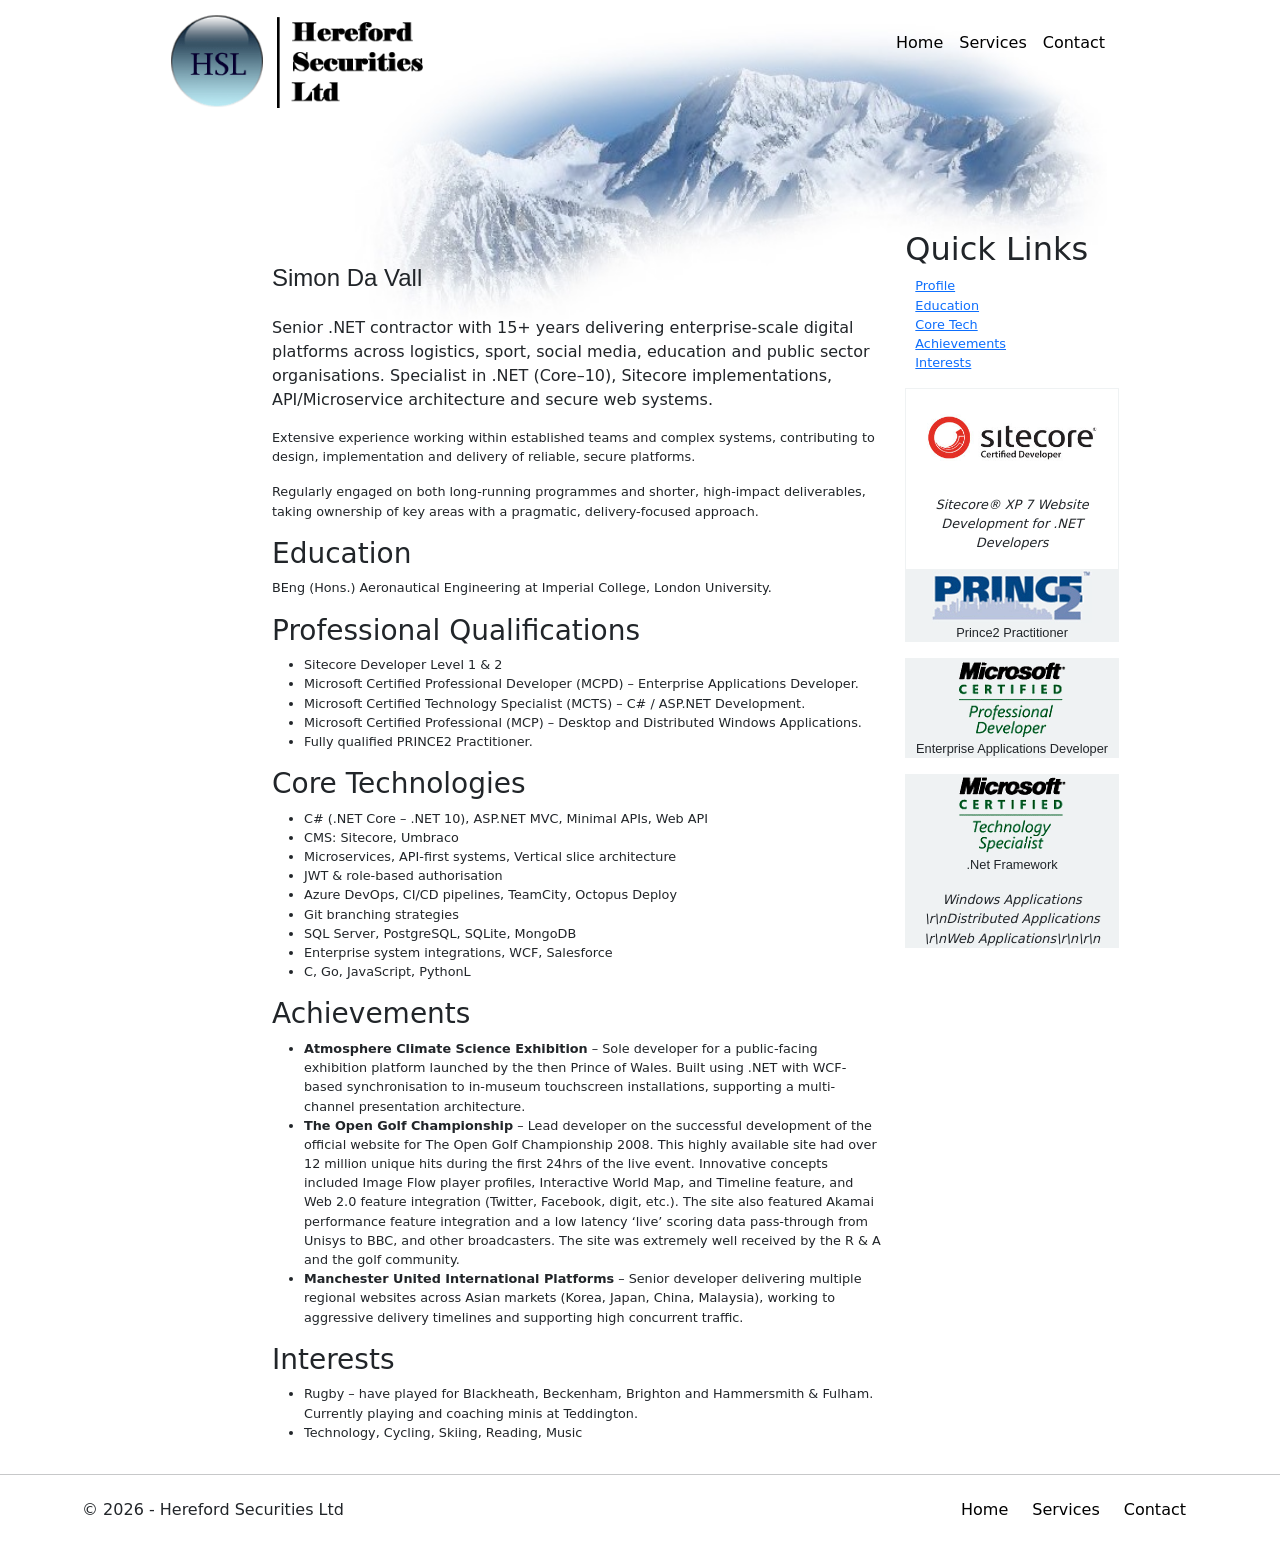
==== commit 13346422: "Added feature toggle and removed cv and work experience until updated" ====
--- a/index.html
+++ b/index.html
@@ -64,26 +64,25 @@
     <div class="row">
         <section id="main" class="cvMain col-md-8 col-sm-9">
             <div class="main-body-title">
-                <h4>Curriculum Vitae</h4>
-                <p class="pdf-download">
-                    <img class="pdf-image" src="/images/download.png" alt="" width="9" height="10"/>
-                    <a class="pdf-download" href="/downloads/SimonDaVall-CV.pdf" target="_blank">Download pdf
-                        version</a><br/>
-                </p>
             </div>
             <div id="cvProfile" class="cv-title">Simon Da Vall</div>
             <p class="lead">
-                A highly successful <strong>C# / ASP.Net Analyst Programmer</strong>, with over <strong>15 years</strong> experience, acquired across a diverse range of industries in a series of demanding roles.  Proven success delivering projects under pressurised conditions.
+                Senior .NET contractor with 15+ years delivering enterprise-scale digital platforms across logistics, sport,
+social media, education and public sector organisations. Specialist in .NET (Core–10), Sitecore
+implementations, API/Microservice architecture and secure web systems.
             </p>
-            <p>Whilst having the skills and confidence to work effectively as an individual, has the communication and collaboration skills required to work productively in a project team environment. With the ability to hit the ground running, is now seeking the next challenging and rewarding opportunity to demonstrate substantial abilities and make an effective contribution in a successful, end user focussed team.</p>
+            <p>Extensive experience working within established teams and complex systems, contributing to design,
+implementation and delivery of reliable, secure platforms.</p>
+<p>Regularly engaged on both long-running programmes and shorter, high-impact deliverables, taking
+ownership of key areas with a pragmatic, delivery-focused approach.</p>
             <section id="cvEducation">
                 <h3>Education</h3>
-                <p>1994 - BEng (Hons.) Aeronautical Engineering at Imperial College, London University.</p>
+                <p>BEng (Hons.) Aeronautical Engineering at Imperial College, London University.</p>
             </section>
             <section>
                 <h3>Professional Qualifications</h3>
                     <ul>
-                            <li>Sitecore Developer Level 1 &amp; 2 (Most recent Sitecore XP 7 .Net Developer)</li>
+                            <li>Sitecore Developer Level 1 &amp; 2</li>
                             <li>Microsoft Certified Professional Developer (MCPD) &#x2013; Enterprise Applications Developer.</li>
                             <li>Microsoft Certified Technology Specialist (MCTS) &#x2013; C# / ASP.NET Development.</li>
                             <li>Microsoft Certified Professional (MCP) &#x2013; Desktop and Distributed Windows Applications.</li>
@@ -93,323 +92,32 @@
             <section id="cvCoreTech">
                 <h3>Core Technologies</h3>
                     <ul>
-                            <li>C#, ASP.NET, MVC, .Net Core, .Net Framework 2.0 to 4.6.1</li>
-                            <li>Sitecore CMS Systems Development. v6.5 to v8.2</li>
-                            <li>HTML5, XSLT, Javascript(JQuery), CSS presentation layer</li>
-                            <li>SQL Server, MySQL, MongoDB</li>
-                            <li>WebAPI(Json) with Angular consumption, WCF REST (Xml/Json)</li>
-                            <li>AGILE Development &amp; TDD</li>
-                            <li>Continuous Integration (TeamCity / NAnt / CruiseControl.Net)</li>
-                            <li>Design Patterns (incl. MVC &amp; MVP). Object Orientated Analysis &amp; Design</li>
+                            <li>C# (.NET Core &#x2013; .NET 10), ASP.NET MVC, Minimal APIs, Web API</li>
+                            <li>CMS: Sitecore, Umbraco</li>
+                            <li>Microservices, API-first systems, Vertical slice architecture&#xD;&#xA;</li>
+                            <li>JWT &amp; role-based authorisation</li>
+                            <li>Azure DevOps, CI/CD pipelines, TeamCity, Octopus Deploy</li>
+                            <li>Git branching strategies&#xD;&#xA;</li>
+                            <li>SQL Server, PostgreSQL, SQLite, MongoDB</li>
+                            <li>Enterprise system integrations, WCF, Salesforce&#xD;&#xA;</li>
+                            <li>C, Go, JavaScript, PythonL</li>
                     </ul>
             </section>
                 <section id="cv-achievements">
                     <h3>Achievements</h3>
                     <ul>
-                            <li><strong>Atmosphere &#x2013; Climate Science Exhibit 2010</strong> – Single-handedly developed the web presence for the Atmosphere Climate Science exhibition launched at the Science Museum in early December by the Prince of Wales. The project was the culmination of a 5 year research project conducted by the museum. The website was written using .Net 3.5 technologies including a WCF synchronisation of website to isolated touch screen posts located within the museum. An MVC design pattern was used throughout in order to decouple the data and business model from the various presentation layers.</li>
-                            <li><strong>The Open Golf Championship 2008</strong> – Lead developer on the successful development of the official website for The Open Golf Championship 2008. This highly available site had over 12 million unique hits during the first 24hrs of the live event. Innovative concepts included Image Flow player profiles, Interactive World Map, and Timeline feature, and Web 2.0 feature integration (Twitter, Facebook, digit, etc.). The site also featured Akamai performance feature integration and a low latency &#x2018;live&#x2019; scoring data pass-through from Unisys to BBC, and other broadcasters. The site was extremely well received by the R &amp; A and the golf community.</li>
-                            <li><strong>Manchester United international websites</strong> – Senior Developer for the release of Manchester United&#x2019;s official international web sites for Korea, Japan and China. Particularly aggressive deadlines were adhered to.</li>
-                            <li><strong>MCN and Today&#x2019;s Golfer websites</strong> – Senior Developer for release of Manchester United&#x2019;s key international web sites for (Korea, Japan, China &amp; Malaysia). Particularly aggressive deadlines were adhered to.</li>
-                            <li><strong>Asyst For Schools</strong> – Lead developer and project manager for the development of a Schools Administration system for a leading independent school. This software was subsequently adopted by eight other independent schools.</li>
+                            <li><strong>Atmosphere Climate Science Exhibition</strong> – Sole developer for a public-facing&#xD;&#xA; exhibition platform launched by the then Prince of Wales. Built using .NET with WCF-based&#xD;&#xA; synchronisation to in-museum touchscreen installations, supporting a multi-channel presentation&#xD;&#xA; architecture.</li>
+                            <li><strong>The Open Golf Championship</strong> – Lead developer on the successful development of the official website for The Open Golf Championship 2008. This highly available site had over 12 million unique hits during the first 24hrs of the live event. Innovative concepts included Image Flow player profiles, Interactive World Map, and Timeline feature, and Web 2.0 feature integration (Twitter, Facebook, digit, etc.). The site also featured Akamai performance feature integration and a low latency &#x2018;live&#x2019; scoring data pass-through from Unisys to BBC, and other broadcasters. The site was extremely well received by the R &amp; A and the golf community.</li>
+                            <li><strong>Manchester United International Platforms</strong> – Senior developer delivering multiple regional&#xD;&#xA; websites across Asian markets (Korea, Japan, China, Malaysia), working to aggressive delivery &#xD;&#xA;timelines and supporting high concurrent traffic.</li>
                     </ul>
                 </section>
-            
-            <section id="workExperience">
-                <h3>Work Experience</h3>
-                    <div class="cv-job">
-                        <p class="cv-client">
-                            <a data-bs-toggle="collapse" href="#job1"><i class="fa fa-angle-down" aria-hidden="true"></i>Codehouse</a>
-                            <span class="cv-datespan">(Apr 16 - Mar 17)</span>
-                            
-                            <span class="client-weblink d-none"><a href="http://www.codehousegroup.com/" target="_blank">client website</a></span>
-                        </p>
-                        <div id="job1" class="cv-job-detail collapse">
-                            <p class="cv-role">Lead Developer / Technical Architect</p>
-                            <p class="cv-skills">Key Skills: C# 5.0 / Sitecore 6.5 / TeamCity / Octopus / Agile / NUnit</p>
-
-                                <div class="cv-website">
-                                    <span>Websites:</span>
-                                    <ul>
-                                                    <li><a href="" target="_blank">A major financial website</a></li>
-                                    </ul>
-                                </div>
-
-                            <p>Returned to Codehouse to work on a number of updated features to be integrated to a major financial website. These included making the site responsive to mobile viewports, and updating several sections of the existing site. Required working on a dual synchronised git branching, allowing maintenance to the existing code set whist developing the feature branch in an up to date state. Was responsible for setting up and maintaining the CI and auto deployment using TeamCity and Octopus.</p><p>Having worked largely on more recent versions of Sitecore, it tested the powers of memory going back to the features of Sitecore 6.5</p>
-                        </div>
-                    </div>
-                    <div class="cv-job">
-                        <p class="cv-client">
-                            <a data-bs-toggle="collapse" href="#job2"><i class="fa fa-angle-down" aria-hidden="true"></i>CPC Connect Ltd</a>
-                            <span class="cv-datespan">(Dec 15 - Mar 16)</span>
-                            
-                            <span class="client-weblink d-none"><a href="http://www.cpcconnect.co.uk" target="_blank">client website</a></span>
-                        </p>
-                        <div id="job2" class="cv-job-detail collapse">
-                            <p class="cv-role">Contract .Net Developer</p>
-                            <p class="cv-skills">Key Skills: C# 5.0 / WebAPI / Angular.js / NUnit / Docker Containers / Agile / TDD</p>
-
-                                <div class="cv-website">
-                                    <span>Websites:</span>
-                                    <ul>
-                                                    <li><a href="http://gaydar.net/" target="_blank">gaydar.net</a></li>
-                                    </ul>
-                                </div>
-
-                            <p>Worked on the final phase to launch of the gay matchmaking site gaydar.net.</p><p>My role largely focussed on the production of a large number of WebAPIs used to pass data around the application. Extensive use of Fiddler to track data packets.</p>
-                        </div>
-                    </div>
-                    <div class="cv-job">
-                        <p class="cv-client">
-                            <a data-bs-toggle="collapse" href="#job3"><i class="fa fa-angle-down" aria-hidden="true"></i>Codehouse Group</a>
-                            <span class="cv-datespan">(May 15 - Dec 15)</span>
-                            
-                            <span class="client-weblink d-none"><a href="http://www.codehousegroup.com/" target="_blank">client website</a></span>
-                        </p>
-                        <div id="job3" class="cv-job-detail collapse">
-                            <p class="cv-role">Lead Developer</p>
-                            <p class="cv-skills">Key Skills: C# 5.0 / Sitecore 7.1-8.1 / ASP.NET 4.5 / MVC4 / Agile / NUnit</p>
-
-                                <div class="cv-website">
-                                    <span>Websites:</span>
-                                    <ul>
-                                                    <li><a href="" target="_blank">A Chinese based law firm</a></li>
-                                                    <li><a href="" target="_blank"></a></li>
-                                                    <li><a href="" target="_blank"></a></li>
-                                    </ul>
-                                </div>
-
-                            <p>Worked on a number of projects of differing maturity, from Greenfield to third round feature additions.</p<p>Primary role was to implementing a number of new features to a mature multi-language (Chinese based) website using Sitecore 7.1. A particularly testing feature involved implementing a cross language search facility to meet exacting client requirements, using SOLR 4.3. This required implementing a structure that integrated European, and Asian-based languages to a single index using computed fields.</p><p>Other notable project work included:<ul><li>Upgraded Sitecore 6.6 through the various stages to v8.1 for another multi-lingual website.</li><li>Implemented SOLR 4.10 site search from the ground up (Greenfield)</li></ul></p>
-                        </div>
-                    </div>
-                    <div class="cv-job">
-                        <p class="cv-client">
-                            <a data-bs-toggle="collapse" href="#job4"><i class="fa fa-angle-down" aria-hidden="true"></i>Training Qualification &amp; Property Management</a>
-                            <span class="cv-datespan">(Oct 14 - Mar 15)</span>
-                            
-                            <span class="client-weblink d-none"><a target="_blank">client website</a></span>
-                        </p>
-                        <div id="job4" class="cv-job-detail collapse">
-                            <p class="cv-role"></p>
-                            <p class="cv-skills">Key Skills: </p>
-
-
-                            <p>Took time away from contracting to organise the renovation of an overseas property and to brush up on training and professional qualifications.</p><p>During this period I attended the Sitecore XP 7.1 Web Developer qualification upgrade course and attained developer certification.</p>
-                        </div>
-                    </div>
-                    <div class="cv-job">
-                        <p class="cv-client">
-                            <a data-bs-toggle="collapse" href="#job5"><i class="fa fa-angle-down" aria-hidden="true"></i>Radley Yeldar</a>
-                            <span class="cv-datespan">(Jan 14 - Sept 14)</span>
-                            
-                            <span class="client-weblink d-none"><a href="http://www.ry.com" target="_blank">client website</a></span>
-                        </p>
-                        <div id="job5" class="cv-job-detail collapse">
-                            <p class="cv-role">Technical Architect / Developer</p>
-                            <p class="cv-skills">Key Skills: C# 4.0 / Sitecore 6.5 / ASP.NET 4.0 / MVC3 / XSLT / Agile / NUnit</p>
-
-                                <div class="cv-website">
-                                    <span>Websites:</span>
-                                    <ul>
-                                                    <li><a href="" target="_blank">A British construction group</a></li>
-                                    </ul>
-                                </div>
-
-                            <p>Third contract with Radley Yeldar. Redesigned and implemented a required restructuring to the Sitecore content database. This included an upgrade from version 6.3 to 6.5.</p><p>White label development of template site for a construction group\'s micro sites. Code written such that each new micro site can be added to the existing site structure without further code change.</p><p>Subsequently a series of micro sites were added without further back end code work. Only a new Sitecore base node, together with css and config changes.</p>
-                        </div>
-                    </div>
-                    <div class="cv-job">
-                        <p class="cv-client">
-                            <a data-bs-toggle="collapse" href="#job6"><i class="fa fa-angle-down" aria-hidden="true"></i>Codehouse Group</a>
-                            <span class="cv-datespan">(Sept 13 - Dec 13)</span>
-                            
-                            <span class="client-weblink d-none"><a href="http://www.codehousegroup.com/" target="_blank">client website</a></span>
-                        </p>
-                        <div id="job6" class="cv-job-detail collapse">
-                            <p class="cv-role">Developer</p>
-                            <p class="cv-skills">Key Skills: C# 4.0 / Sitecore 6.5 / ASP.NET 4 / Agile / TFS / MSTest</p>
-
-                                <div class="cv-website">
-                                    <span>Websites:</span>
-                                    <ul>
-                                                    <li><a href="" target="_blank">A major building society</a></li>
-                                    </ul>
-                                </div>
-
-                            <p>Short contract with Codehouse to help launch a new website in Dec 2013. assisting a team of developers develop and implement the final features, and work through post test snagging list.</p><p>Site was successfully launched on time, with all features.</p>
-                        </div>
-                    </div>
-                
-                <section id="otherWork">
-                    <h3 class="black-links">
-                        <a href="#otherJobs" data-bs-toggle="collapse"><i class="fa fa-angle-down" aria-hidden="true"></i>Other Contracts and Employment</a>
-                    </h3>
-                    <div id="otherJobs" class="collapse">
-                                <div class="cv-job">
-                                    <p class="cv-client">
-                                        <a href="http://www.ry.com" target="_blank">Radley Yeldar</a>
-                                        <span class="cv-datespan">(Feb 13 - Aug 13)</span>
-                                        <span class="client-footnote"></span>
-                                    </p>
-                                    <div class="cv-job-detail">
-                                        <p class="cv-role">Contract Analyst / Developer</p>
-                                        <p class="cv-skills">Key Skills: C# 4.0 / Sitecore 6.4 / ASP.NET 4 / MVC3 / XSLT / Agile / NUnit</p>
-                                            <div class="cv-website">
-                                                <span>Websites:</span>
-                                                <ul>
-                                                            <li><a href="" target="_blank">A major construction company</a></li>
-                                                            <li><a href="" target="_blank"></a></li>
-                                                </ul>
-
-                                            </div>
-                                    </div>
-                                </div>
-                                <div class="cv-job">
-                                    <p class="cv-client">
-                                        <a href="https://www.cipfa.org/" target="_blank">CIPFA</a>
-                                        <span class="cv-datespan">(Apr 12 - Jan 13)</span>
-                                        <span class="client-footnote"></span>
-                                    </p>
-                                    <div class="cv-job-detail">
-                                        <p class="cv-role">Contract Analyst / Developer</p>
-                                        <p class="cv-skills">Key Skills: C# 4.0 / Sitecore 6.5 / ASP.NET 4 / XSLT / Agile</p>
-                                            <div class="cv-website">
-                                                <span>Websites:</span>
-                                                <ul>
-                                                            <li><a href="https://www.cipfa.org/" target="_blank">cipfa.org</a></li>
-                                                </ul>
-
-                                            </div>
-                                    </div>
-                                </div>
-                                <div class="cv-job">
-                                    <p class="cv-client">
-                                        <a href="http://sciencemuseum.org.uk/" target="_blank">The Science Museum</a>
-                                        <span class="cv-datespan">(Nov 11 - Apr 12)</span>
-                                        <span class="client-footnote"></span>
-                                    </p>
-                                    <div class="cv-job-detail">
-                                        <p class="cv-role">Contract Analyst / Developer</p>
-                                        <p class="cv-skills">Key Skills: C# / Sitecore 6.4 &amp; 6.2 / ASP.NET / XSLT / Agile / WCF</p>
-                                            <div class="cv-website">
-                                                <span>Websites:</span>
-                                                <ul>
-                                                            <li><a href="http://sciencemuseum.org.uk" target="_blank">sciencemuseum.org.uk</a></li>
-                                                </ul>
-
-                                            </div>
-                                    </div>
-                                </div>
-                                <div class="cv-job">
-                                    <p class="cv-client">
-                                        <a href="http://www.ry.com" target="_blank">Radley Yeldar</a>
-                                        <span class="cv-datespan">(Sept 11 - Nov 11)</span>
-                                        <span class="client-footnote"></span>
-                                    </p>
-                                    <div class="cv-job-detail">
-                                        <p class="cv-role">Contract Analyst / Developer</p>
-                                        <p class="cv-skills">Key Skills: C# 4.0 / Sitecore 6.4 / ASP.NET 4 / MVC3 / XSLT / Agile / NUnit</p>
-                                    </div>
-                                </div>
-                                <div class="cv-job">
-                                    <p class="cv-client">
-                                        <a href="http://sciencemuseum.org.uk/" target="_blank">The Science Museum</a>
-                                        <span class="cv-datespan">(Jul 10 - Mar 11)</span>
-                                        <span class="client-footnote"></span>
-                                    </p>
-                                    <div class="cv-job-detail">
-                                        <p class="cv-role">Contract Analyst / Developer</p>
-                                        <p class="cv-skills">Key Skills: C# 3.5 / Sitecore 6.2 / ASP.NET 2.0 / XSLT / Agile / WCF</p>
-                                            <div class="cv-website">
-                                                <span>Websites:</span>
-                                                <ul>
-                                                            <li><a href="http://www.sciencemuseum.org.uk/ClimateChanging/ClimateScienceInfoZone/" target="_blank">sciencemuseum.org.uk/ClimateChanging/ClimateScienceInfoZone/</a></li>
-                                                            <li><a href="http://www.sciencemuseum.org.uk/educators" target="_blank">sciencemuseum.org.uk/educators</a></li>
-                                                </ul>
-
-                                            </div>
-                                    </div>
-                                </div>
-                                <div class="cv-job">
-                                    <p class="cv-client">
-                                        <a href="http://www.ry.com" target="_blank">Radley Yeldar</a>
-                                        <span class="cv-datespan">(Jan 10 - Jun 10)</span>
-                                        <span class="client-footnote"></span>
-                                    </p>
-                                    <div class="cv-job-detail">
-                                        <p class="cv-role">Contract Analyst / Developer</p>
-                                        <p class="cv-skills">Key Skills: C# 4.0 / Sitecore 6.4 / ASP.NET 3.5 / XSLT / Agile / NUnit</p>
-                                    </div>
-                                </div>
-                                <div class="cv-job">
-                                    <p class="cv-client">
-                                        <a href="#" target="_blank">TDA (Teaching Development Agency)</a>
-                                        <span class="cv-datespan">(Feb 09 - Jan 10)</span>
-                                        <span class="client-footnote"></span>
-                                    </p>
-                                    <div class="cv-job-detail">
-                                        <p class="cv-role">Contract Analyst / Developer</p>
-                                        <p class="cv-skills">Key Skills: C# 2.0 / Sitecore 5.3 / ASP.NET / XSLT / Agile / TDD</p>
-                                    </div>
-                                </div>
-                                <div class="cv-job">
-                                    <p class="cv-client">
-                                        <a href="http://img.com/" target="_blank">IMG Digital Media</a>
-                                        <span class="cv-datespan">(Oct 07 - Nov 08)</span>
-                                        <span class="client-footnote">(subsequently became <a href=\"http://www.endava.com\" target=\"_blank\">Endava</a>)</span>
-                                    </p>
-                                    <div class="cv-job-detail">
-                                        <p class="cv-role">Contract Analyst / Developer</p>
-                                        <p class="cv-skills">Key Skills: C# 2.0 / Sitecore 5.3 / XSLT / Agile</p>
-                                            <div class="cv-website">
-                                                <span>Websites:</span>
-                                                <ul>
-                                                            <li><a href="http://opengolf.com" target="_blank">opengolf.com</a></li>
-                                                            <li><a href="http://manutd.com" target="_blank">manutd.com</a></li>
-                                                </ul>
-
-                                            </div>
-                                    </div>
-                                </div>
-                                <div class="cv-job">
-                                    <p class="cv-client">
-                                        <a href="https://en.wikipedia.org/wiki/LBi" target="_blank">LBi</a>
-                                        <span class="cv-datespan">(Nov 06 - Aug 07)</span>
-                                        <span class="client-footnote"></span>
-                                    </p>
-                                    <div class="cv-job-detail">
-                                        <p class="cv-role">Contract Analyst / Developer</p>
-                                        <p class="cv-skills">Key Skills: C# 2005 / ASP.NET 2.0 / Web Services</p>
-                                            <div class="cv-website">
-                                                <span>Websites:</span>
-                                                <ul>
-                                                            <li><a href="http://www.motorcyclenews.com/" target="_blank">motorcyclenews.com</a></li>
-                                                            <li><a href="http://www.todaysgolfer.co.uk/" target="_blank">todaysgolfer.co.uk</a></li>
-                                                </ul>
-
-                                            </div>
-                                    </div>
-                                </div>
-                                <div class="cv-job">
-                                    <p class="cv-client">
-                                        <a href="#" target="_blank">Asyst Solutions Ltd</a>
-                                        <span class="cv-datespan">(Jan 98 - Aug 05)</span>
-                                        <span class="client-footnote">(subsequently merged with <a href=\"https://www.theaccessgroup.com\" target=\"_blank\">The Access Group</a>)</span>
-                                    </p>
-                                    <div class="cv-job-detail">
-                                        <p class="cv-role">Associate Director for Technical Services</p>
-                                        <p class="cv-skills">Key Skills: Classic Asp / VB6 / Com&#x2B; / VBScript / C# 2005 / ASP.NET 2.0 / ADO.NET / XML / SQL Server 2000</p>
-                                    </div>
-                                </div>
-                    </div>
+                <section id="cvInterests">
+                    <h3>Interests</h3>
+                        <ul>
+                                <li>Rugby &#x2013; have played for Blackheath, Beckenham, Brighton and Hammersmith &amp; Fulham. Currently playing and coaching minis at Teddington.</li>
+                                <li>Technology, Cycling, Skiing, Reading, Music</li>
+                        </ul>
                 </section>
-            </section>
-            <section id="cvInterests">
-                <h3>Interests</h3>
-                    <ul>
-                            <li>Rugby &#x2013; have played for Blackheath, Beckenham, Brighton and Hammersmith &amp; Fulham. Currently playing and coaching minis at Teddington.</li>
-                            <li>Technology, Cycling, Skiing, Reading, Music</li>
-                    </ul>
-            </section>
         </section>
         <section id="sidebar" class="sidebar col-md-3 col-sm-3 hidden-xs">
             <div class="panel panel-primary">
@@ -420,9 +128,8 @@
                     <ul class="quick-links">
                         <li><a class="smoothscroll" href="#cvProfile">Profile</a></li>
                         <li><a class="smoothscroll" href="#cvEducation">Education</a></li>
-                        <li><a class="smoothscroll" href="#cvCoreTech">Expertise</a></li>
+                        <li><a class="smoothscroll" href="#cvCoreTech">Core Tech</a></li>
                         <li><a class="smoothscroll" href="#cv-achievements">Achievements</a></li>
-                        <li><a class="smoothscroll" href="#workExperience">Work Experience</a></li>
                         <li><a class="smoothscroll" href="#cvInterests">Interests</a></li>
                     </ul>
                 </div>
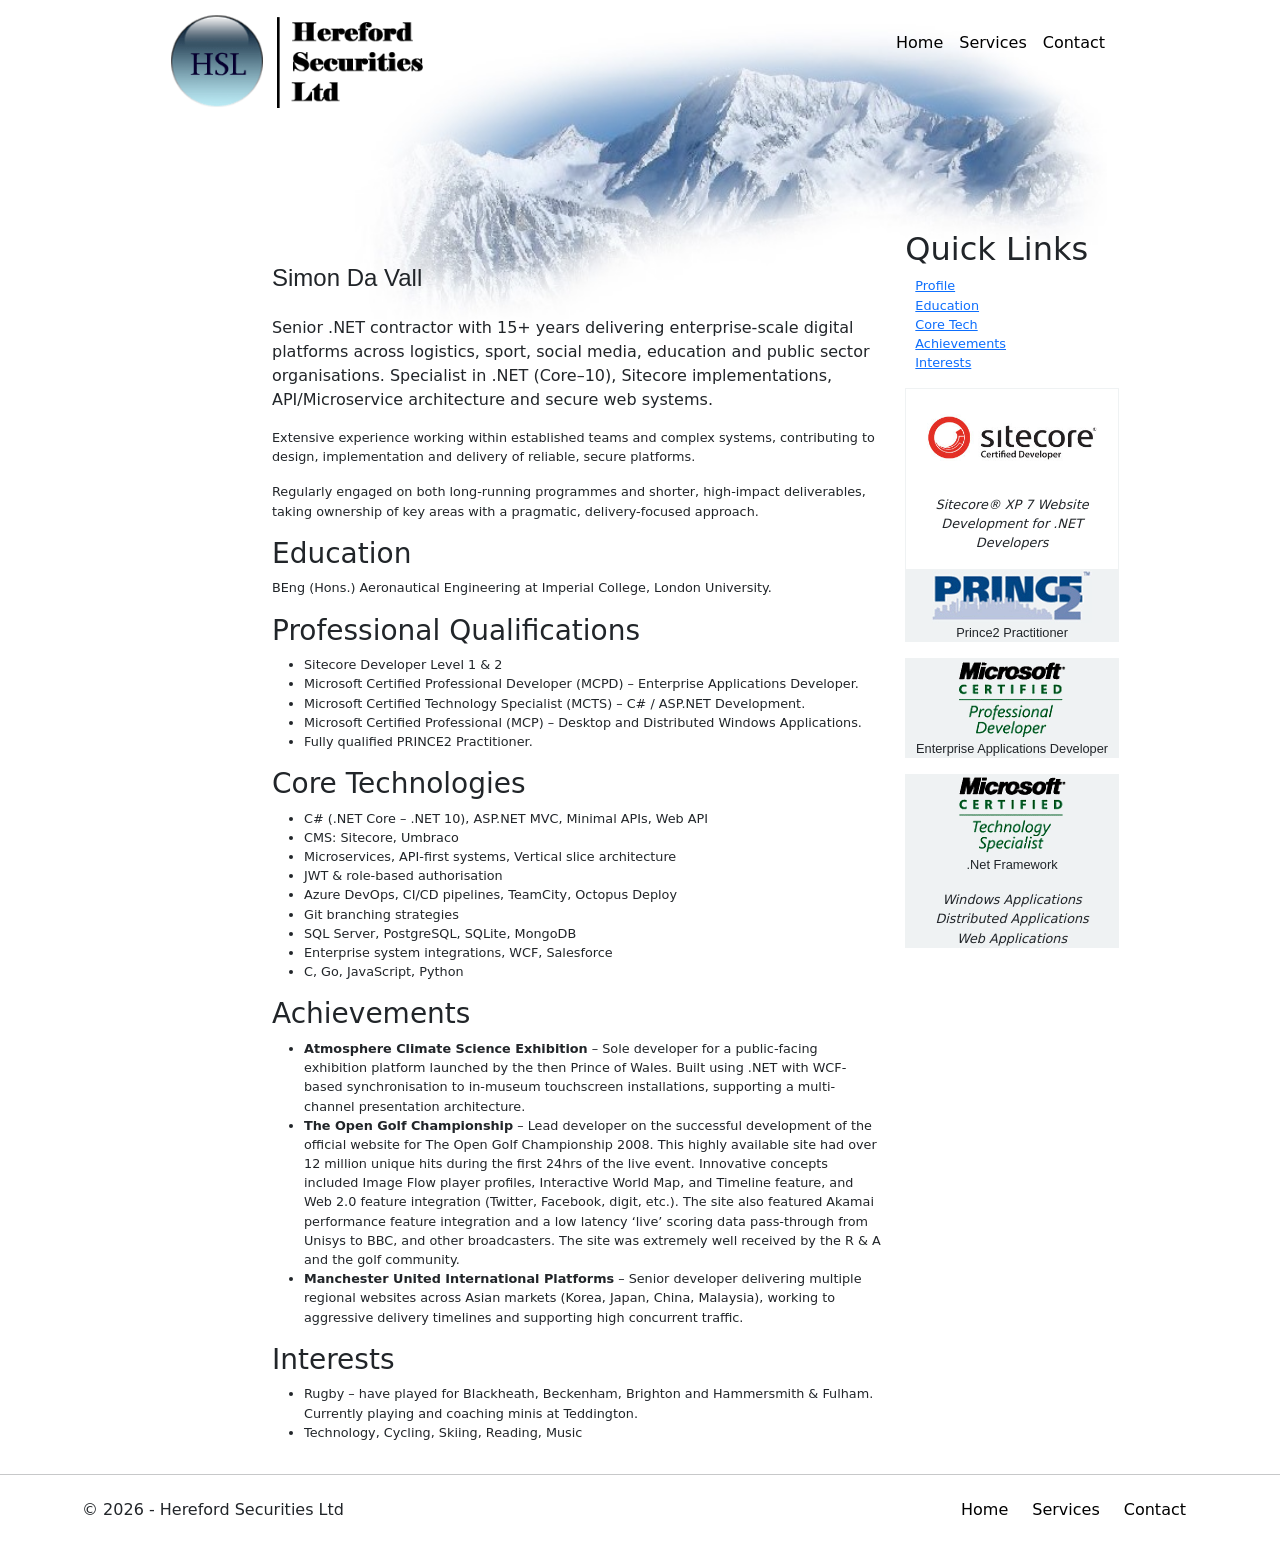
==== commit 4eab1808: "Updated navigation urls to be lowercase" ====
--- a/index.html
+++ b/index.html
@@ -44,10 +44,10 @@
                         <a class="nav-link active" href="/">Home</a>
                     </li>
                     <li b-irz2kkw48r class="nav-item">
-                        <a class="nav-link" href="/Services">Services</a>
+                        <a class="nav-link" href="/services">Services</a>
                     </li>
                     <li b-irz2kkw48r class="nav-item">
-                        <a class="nav-link" href="/Contact">Contact</a>
+                        <a class="nav-link" href="/contact">Contact</a>
                     </li>
                 </ul>
             </div>
@@ -100,7 +100,7 @@
                             <li>Git branching strategies&#xD;&#xA;</li>
                             <li>SQL Server, PostgreSQL, SQLite, MongoDB</li>
                             <li>Enterprise system integrations, WCF, Salesforce&#xD;&#xA;</li>
-                            <li>C, Go, JavaScript, PythonL</li>
+                            <li>C, Go, JavaScript, Python</li>
                     </ul>
             </section>
                 <section id="cv-achievements">
@@ -166,7 +166,7 @@
                             .Net Framework
                         </p>
                         <p class="mcText">
-                            Windows Applications<br />\r\nDistributed Applications<br />\r\nWeb Applications\r\n\r\n
+                            Windows Applications<br />Distributed Applications<br />Web Applications
                         </p>
             </div>
         </div>
@@ -191,10 +191,10 @@
                 <a class="nav-link active" href="/">Home</a>
             </li>
             <li b-irz2kkw48r class="nav-item">
-                <a class="nav-link" href="/Services">Services</a>
+                <a class="nav-link" href="/services">Services</a>
             </li>
             <li b-irz2kkw48r class="nav-item">
-                <a class="nav-link" href="/Contact">Contact</a>
+                <a class="nav-link" href="/contact">Contact</a>
             </li>
         </ul>
 
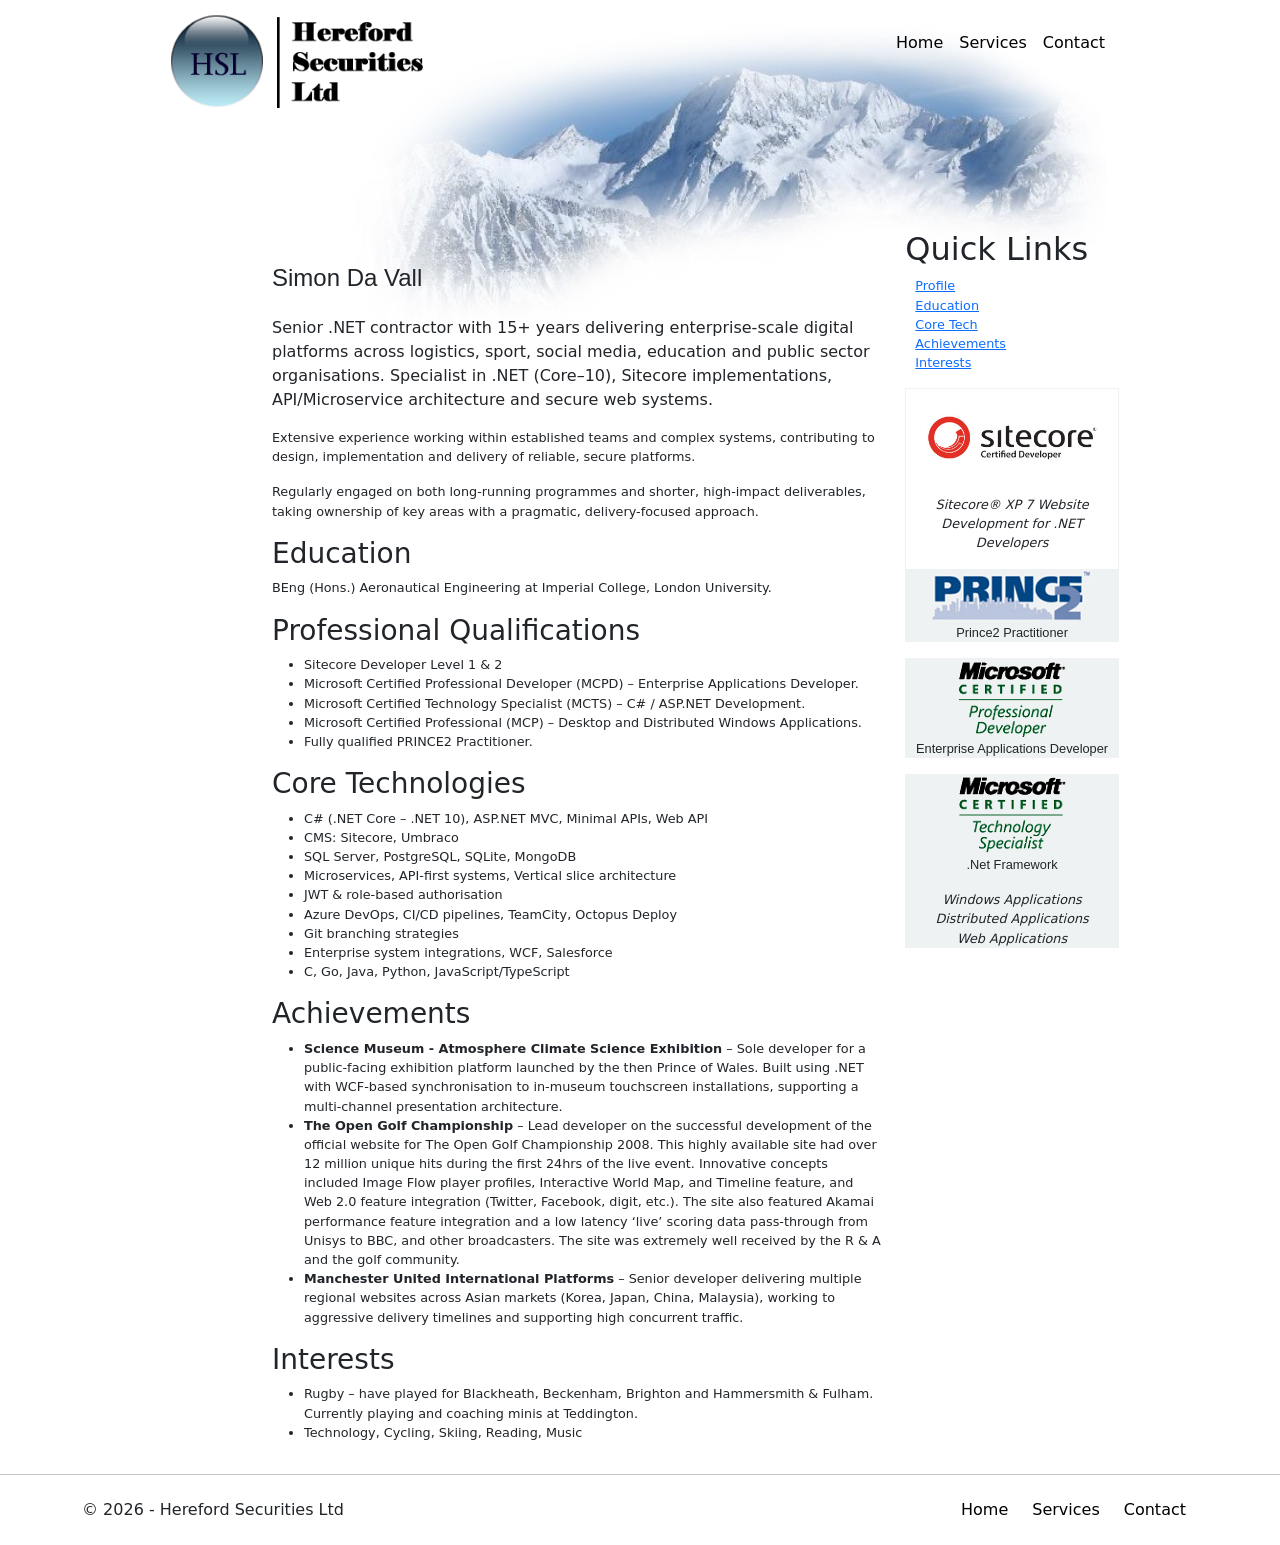
==== commit 9f3c802a: "Updated Core Tech sort order" ====
--- a/index.html
+++ b/index.html
@@ -94,19 +94,19 @@
                     <ul>
                             <li>C# (.NET Core &#x2013; .NET 10), ASP.NET MVC, Minimal APIs, Web API</li>
                             <li>CMS: Sitecore, Umbraco</li>
+                            <li>SQL Server, PostgreSQL, SQLite, MongoDB</li>
                             <li>Microservices, API-first systems, Vertical slice architecture&#xD;&#xA;</li>
                             <li>JWT &amp; role-based authorisation</li>
                             <li>Azure DevOps, CI/CD pipelines, TeamCity, Octopus Deploy</li>
                             <li>Git branching strategies&#xD;&#xA;</li>
-                            <li>SQL Server, PostgreSQL, SQLite, MongoDB</li>
                             <li>Enterprise system integrations, WCF, Salesforce&#xD;&#xA;</li>
-                            <li>C, Go, JavaScript, Python</li>
+                            <li>C, Go, Java, Python, JavaScript/TypeScript</li>
                     </ul>
             </section>
                 <section id="cv-achievements">
                     <h3>Achievements</h3>
                     <ul>
-                            <li><strong>Atmosphere Climate Science Exhibition</strong> – Sole developer for a public-facing&#xD;&#xA; exhibition platform launched by the then Prince of Wales. Built using .NET with WCF-based&#xD;&#xA; synchronisation to in-museum touchscreen installations, supporting a multi-channel presentation&#xD;&#xA; architecture.</li>
+                            <li><strong>Science Museum - Atmosphere Climate Science Exhibition</strong> – Sole developer for a public-facing&#xD;&#xA; exhibition platform launched by the then Prince of Wales. Built using .NET with WCF-based&#xD;&#xA; synchronisation to in-museum touchscreen installations, supporting a multi-channel presentation&#xD;&#xA; architecture.</li>
                             <li><strong>The Open Golf Championship</strong> – Lead developer on the successful development of the official website for The Open Golf Championship 2008. This highly available site had over 12 million unique hits during the first 24hrs of the live event. Innovative concepts included Image Flow player profiles, Interactive World Map, and Timeline feature, and Web 2.0 feature integration (Twitter, Facebook, digit, etc.). The site also featured Akamai performance feature integration and a low latency &#x2018;live&#x2019; scoring data pass-through from Unisys to BBC, and other broadcasters. The site was extremely well received by the R &amp; A and the golf community.</li>
                             <li><strong>Manchester United International Platforms</strong> – Senior developer delivering multiple regional&#xD;&#xA; websites across Asian markets (Korea, Japan, China, Malaysia), working to aggressive delivery &#xD;&#xA;timelines and supporting high concurrent traffic.</li>
                     </ul>
